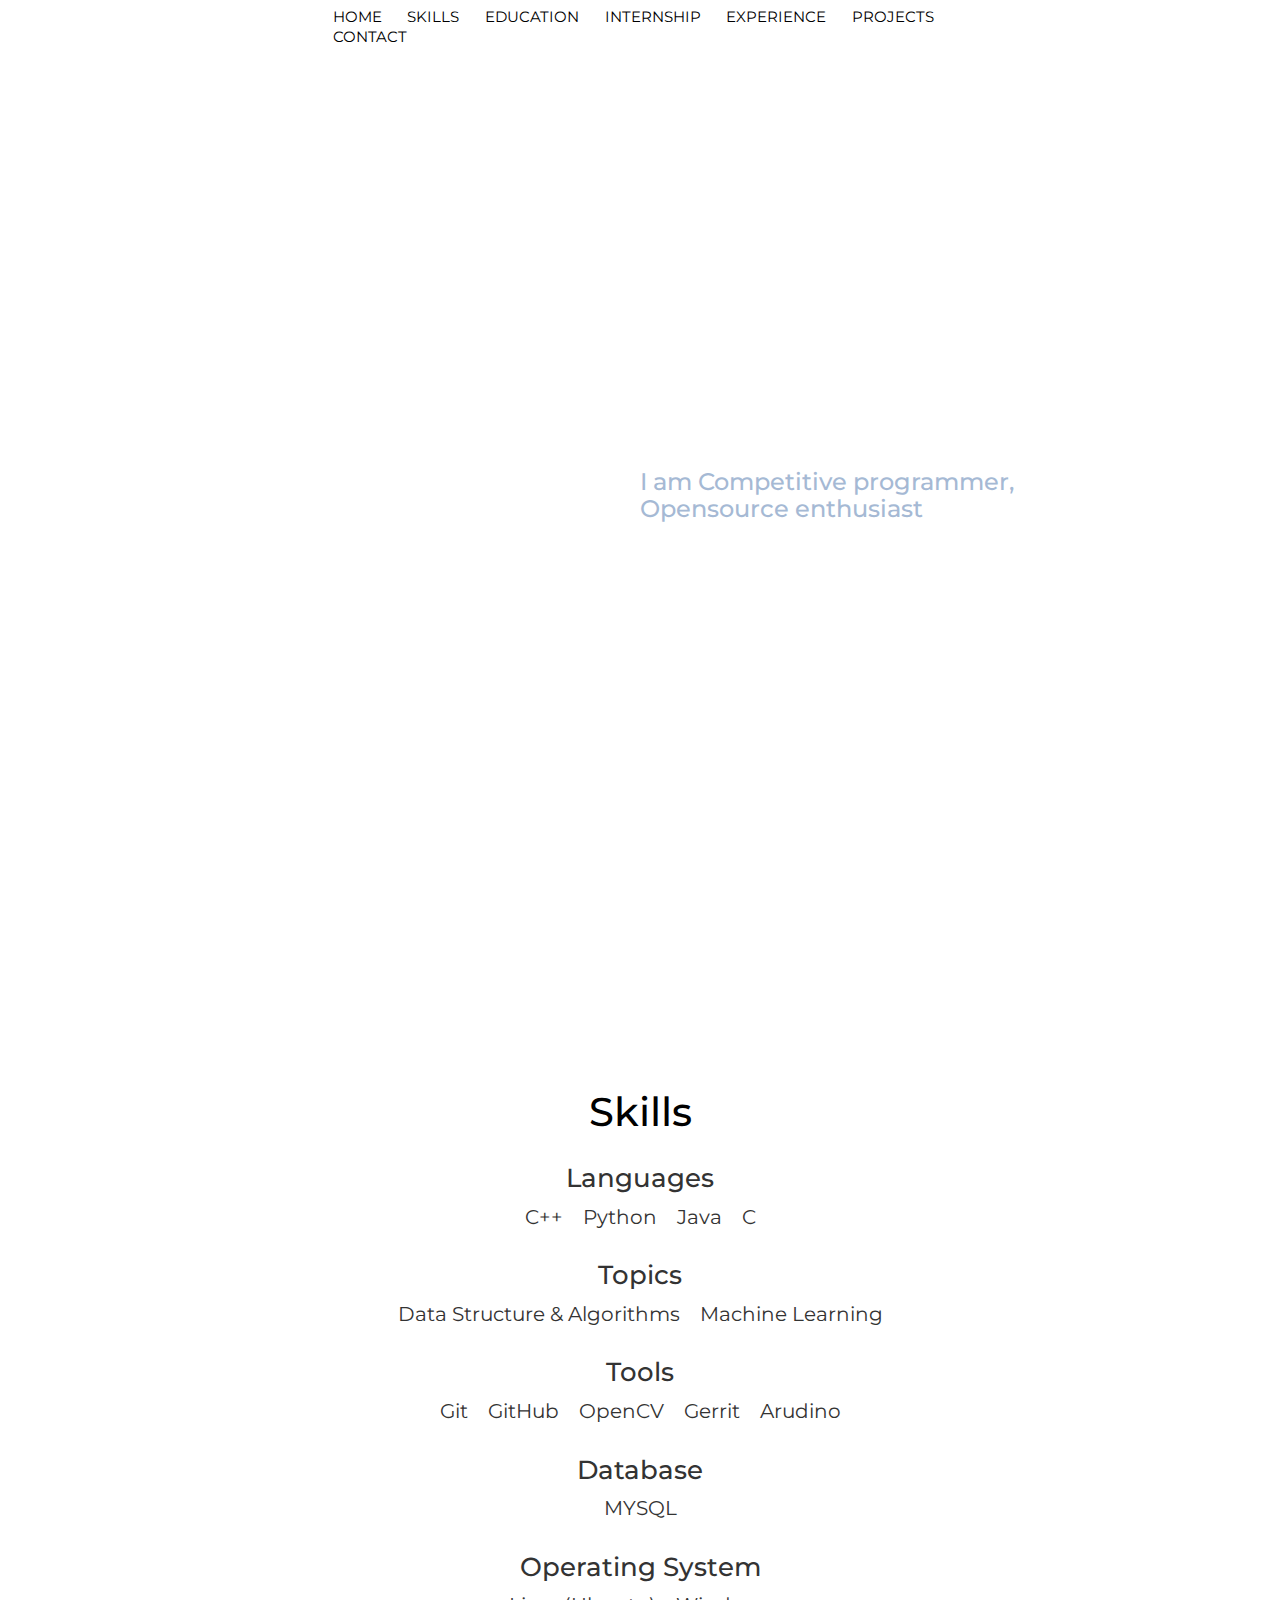
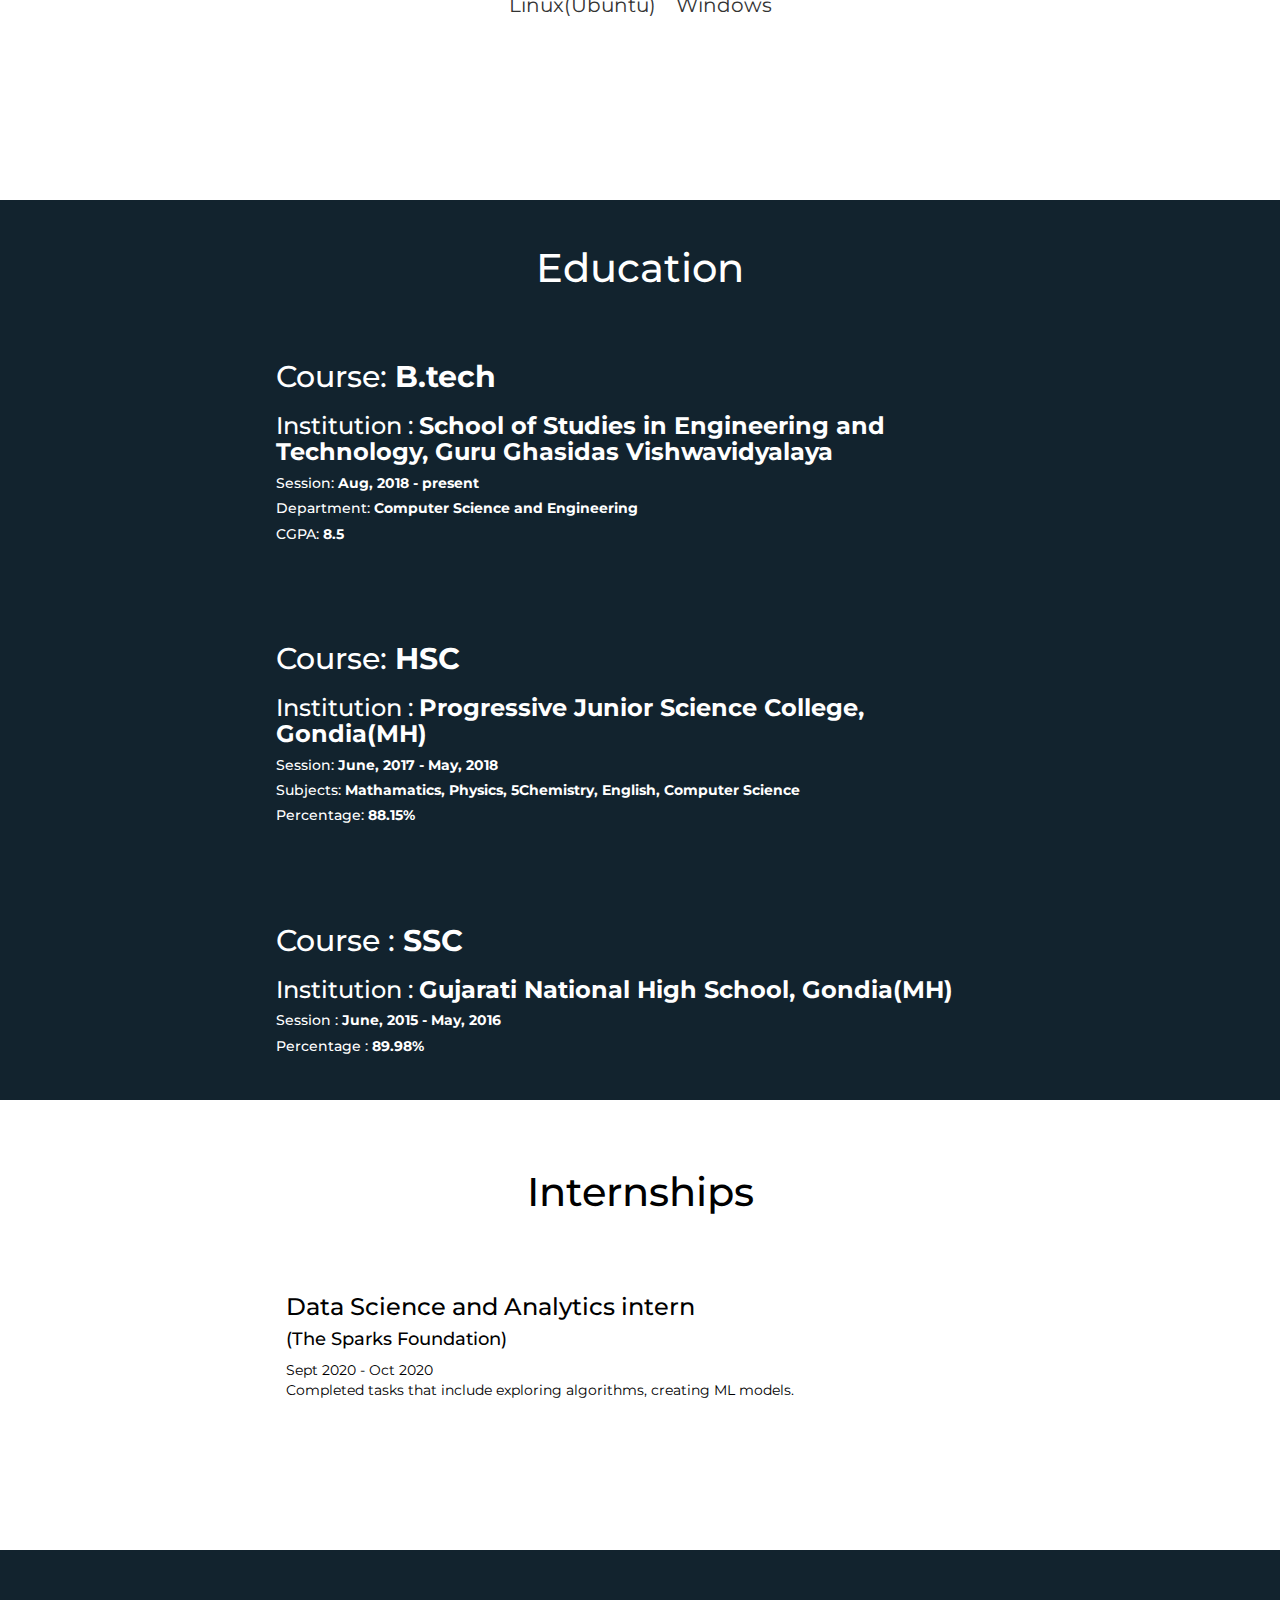
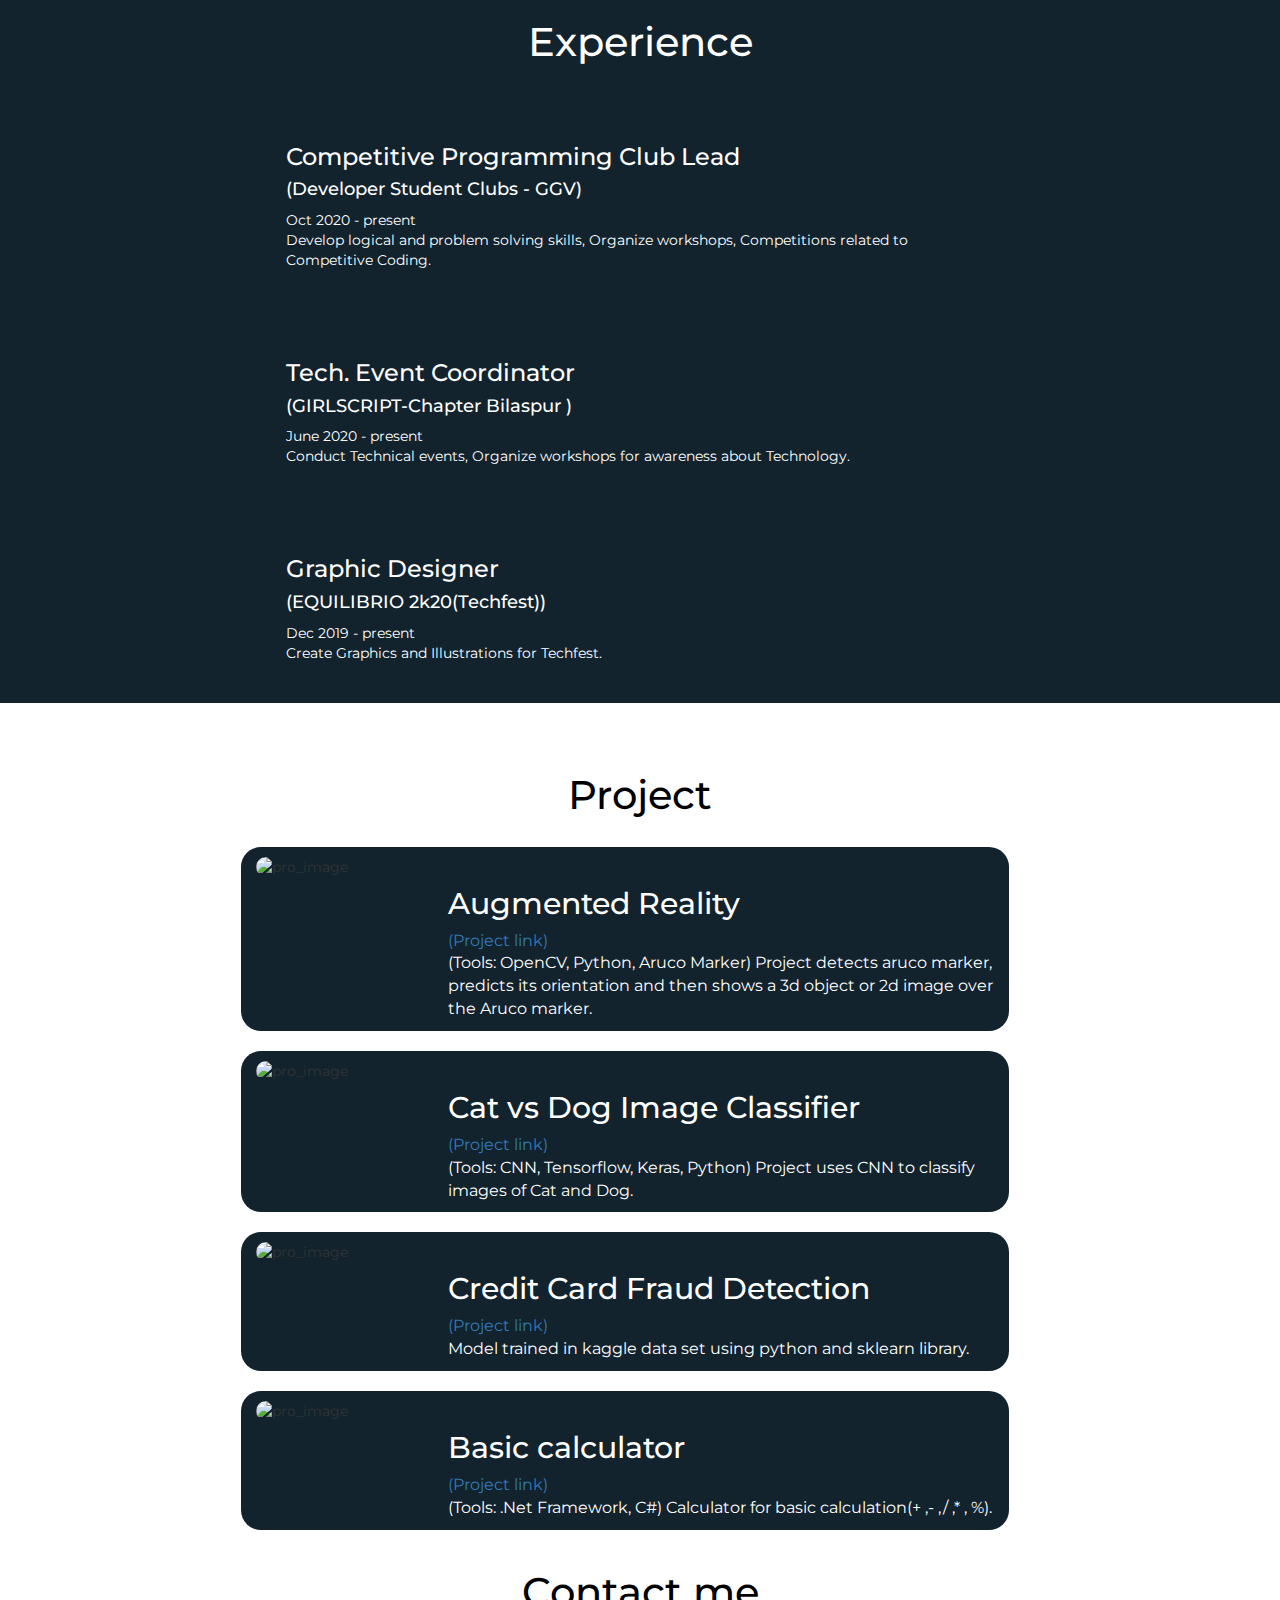
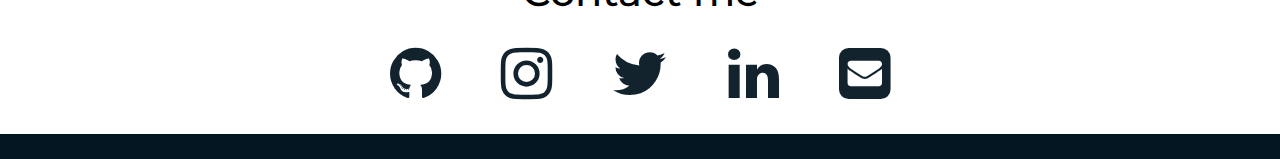
==== index.html @ f86a64e6 "modified ui" ====
<!DOCTYPE html>
<html lang="en" dir="ltr">
  <head>
    <meta charset="utf-8">
    <link href="https://maxcdn.bootstrapcdn.com/font-awesome/4.2.0/css/font-awesome.min.css" rel="stylesheet">
    <link rel="stylesheet" href="css/style.css">
    <!-- Latest compiled and minified CSS -->
    <link rel="stylesheet" href="https://maxcdn.bootstrapcdn.com/bootstrap/3.4.1/css/bootstrap.min.css">

    <!-- jQuery library -->
    <script src="https://ajax.googleapis.com/ajax/libs/jquery/3.5.1/jquery.min.js"></script>

    <!-- Latest compiled JavaScript -->
    <script src="https://maxcdn.bootstrapcdn.com/bootstrap/3.4.1/js/bootstrap.min.js"></script>

    <title>website</title>

  </head>
  <body>

      <nav class="navbar navbar-fixed-top">
        <span><i class="fa fa-python"></i></span>
        <ul class="navbar-nav navbar-center ">
          <li> <a href="#home">Home</a> </li>
          <li> <a href="#skill">Skills</a> </li>
          <li> <a href="#education">Education</a> </li>
          <li> <a href="#intern">Internship</a> </li>
          <li> <a href="#experience">Experience</a> </li>
          <li> <a href="#all_project">Projects</a> </li>
          <li> <a href="#contact">Contact</a> </li>
        </ul>
    </nav>

    <div class="home_div row blue_container" id="home">
      <div class="my_image col-sm-6 offset-sm-2 image-fluid">
        <img class="rounded" src="img/vikrambais.jpg" alt="">
      </div>
      <div class="about_me col-sm-6 offset-sm-2">
        <h1>Vikram Bais</h1>
        <h3>I am Competitive programmer, Opensource enthusiast</h3>
      </div>
    </div>

    <div class="my_skills row" id="skill">
      <h1 id="skills">Skills</h1>
      <div class="skills_sub_heading">
        <h2 class="head_sub_skills">Languages</h2>
        <ul class="sub_skills">
          <li>C++</li>
          <li><span><i class="fa fa-python"></i></span>Python</li>
          <li><span><i class="fa fa-java"></i></span>Java</li>
          <li><span><i class="fa fa-python"></i></span>C</li>
        </ul>

      </div>

      <div >
        <h2 class="head_sub_skills">Topics</h2>
        <ul class="sub_skills">
          <li>Data Structure & Algorithms</li>
          <li>Machine Learning</li>
        </ul>
      </div>

      <div >
        <h2 class="head_sub_skills">Tools</h2>
        <ul class="sub_skills">
          <li>Git</li>
          <li>GitHub</li>
          <li>OpenCV</li>
          <li>Gerrit</li>
          <li>Arudino</li>
        </ul>
      </div>

      <div >
        <h2 class="head_sub_skills">Database</h2>
        <ul class="sub_skills">
          <li>MYSQL</li>
        </ul>
      </div>

      <div >
        <h2 class="head_sub_skills">Operating System</h2>
        <ul class="sub_skills">
          <li>Linux(Ubuntu)</li>
          <li>Windows</li>
        </ul>
      </div>

    </div>

    <div class="education" id="education">
      <div class="sub_education">
        <h1>Education</h1>
        <div class="edu_details">
          <ul class="edu_list">
            <li><h2>Course: <b>B.tech</b> </h2></li>
            <li><h3>Institution : <b>School of Studies in Engineering and Technology, Guru Ghasidas Vishwavidyalaya</b></h5> </li>
            <li><h5>Session: <b>Aug, 2018 - present</b> </h5></li>
            <li><h5>Department: <b>Computer Science and Engineering</b></h5> </li>
            <li><h5>CGPA: <b>8.5</b> </h5></li>

          </ul>
        </div>

        <div class="edu_details">
          <ul class="edu_list">
            <li><h2>Course: <b>HSC</b></h2> </li>
            <li><h3>Institution : <b>Progressive Junior Science College, Gondia(MH)</b></h3> </li>
            <li><h5>Session: <b>June, 2017 - May, 2018</b></h5> </li>
            <li><h5>Subjects: <b>Mathamatics, Physics, 5Chemistry, English, Computer Science</b></h5> </li>
            <li><h5>Percentage: <b>88.15%</b></h5> </li>

          </ul>
        </div>

        <div class="edu_details">
          <ul class="edu_list">
            <li><h2>Course      : <b>SSC</b></h2> </li>
            <li>  <h3>Institution : <b>Gujarati National High School, Gondia(MH)</b> </h3> </li>
            <li>  <h5>Session     : <b>June, 2015 - May, 2016</b></h5>   </li>
            <li>  <h5>Percentage  : <b>89.98%</b> </h5>  </li>

          </ul>
        </div>
      </div>
    </div>

    <div class="intern" id="intern">
      <div class="sub_intern">
        <h1>Internships</h1>

        <div class="intern_name">
          <ul class="intern_list">
            <li> <h3>Data Science and Analytics intern</h3> <h4>(The Sparks Foundation)</h4></li>
            <li>Sept 2020 - Oct 2020</li>
            <li> <p>Completed tasks that include exploring algorithms, creating ML models.</p> </li>
          </ul>
        </div>

      </div>
    </div>

    <div class="experience" id="experience">
      <div class="sub_exp">
        <h1>Experience</h1>

        <div class="exp_name">
          <ul class="exp_list">
            <li> <h3>Competitive Programming Club Lead </h3><h4>(Developer Student Clubs - GGV)</h4> </li>
            <li>Oct 2020 - present</li>
            <li>Develop logical and problem solving skills, Organize workshops, Competitions related to Competitive Coding.</li>
          </ul>
        </div>

        <div class="exp_name">
          <ul class="exp_list">
            <li> <h3>Tech. Event Coordinator</h3><h4>(GIRLSCRIPT-Chapter Bilaspur )</h4> </li>
            <li>June 2020 - present</li>
            <li>Conduct Technical events, Organize workshops for awareness about Technology.</li>
          </ul>
        </div>

        <div class="exp_name">
          <ul class="exp_list">
            <li> <h3>Graphic Designer </h3><h4>(EQUILIBRIO 2k20(Techfest))</h4> </li>
            <li>Dec 2019 - present</li>
            <li>Create Graphics and Illustrations for Techfest.</li>
          </ul>
        </div>

      </div>
    </div>

      <div class="all_projects" id="all_project">
        <div class="all_projects_sub">
        <h1>Project</h1>

        <div class="project row">
          <div class="pro_image col-sm-3">
            <img class="img-fluid" src="img/ar.jpg" alt="pro_image">
          </div>
          <div class="pro_content col-sm-9">
            <h2>Augmented Reality </h2>
            <a href="https://github.com/ViKrAm-Bais/OpenCV_and_ArucoMarker.git">(Project link)</a>
            <p class="secsubtag"> (Tools: OpenCV, Python, Aruco Marker)  Project detects aruco marker, predicts its orientation and then shows a 3d object or 2d image over the Aruco marker.
 </p>

            </div>
        </div>

        <div class="project row">
          <div class="pro_image col-sm-3">
            <img class="img-fluid" src="img/cvd.png" alt="pro_image">
          </div>
          <div class="pro_content col-sm-9">
            <h2>Cat vs Dog Image Classifier</h2>
            <a href="https://github.com/ViKrAm-Bais/cat_vs_dog_image_classifier">(Project link)</a>

            <p class="secsubtag">(Tools: CNN, Tensorflow, Keras, Python)
Project uses CNN to classify images of Cat and Dog.
</p>
          </div>
        </div>

        <div class="project row">
          <div class="pro_image col-sm-3">
            <img class="img-fluid" src="img/credit.png" alt="pro_image">
          </div>
          <div class="pro_content col-sm-9">
            <h2>Credit Card Fraud Detection </h2>
            <a href="https://github.com/ViKrAm-Bais/credit_card_fraud_detection.git">(Project link)</a>

            <p class="secsubtag">Model trained in kaggle data set using python and sklearn library.
</p>
          </div>
        </div>

        <div class="project row">
          <div class="pro_image col-sm-3">
            <img class="img-fluid" src="img/calc.png" alt="pro_image">
          </div>
          <div class="pro_content col-sm-9">
            <h2>Basic calculator</h2>
            <a href="https://github.com/ViKrAm-Bais/Basic_Calcualtor.git">(Project link)</a>

            <p class="secsubtag">(Tools: .Net Framework, C#) Calculator for basic calculation(+ ,- ,/ ,* , %). </p>
          </div>
        </div>


      </div>

      </div>

      <footer>
        <div class="contact">
          <h1 id=contact>Contact me</h1>
          <ul class="contact_icons">
            <li> <span > <a href="https://github.com/ViKrAm-Bais"><i class="fa fa-github"> </i></a> </span> </li>
            <li> <span > <a href="https://www.instagram.com/vikram_bais/"><i class="fa fa-instagram"></i></a> </span> </li>
            <li> <span > <a href="https://twitter.com/VikramBais3"><i class="fa fa-twitter"></i></a> </span> </li>
            <li> <span > <a href="https://www.linkedin.com/in/vikram-bais/"><i class="fa fa-linkedin"> </i></a> </span> </li>
            <li> <span > <a href="https://mail.google.com/a/?view=cm&fs=1&to=vikrambais02@gmail.com"><i class="fa fa-envelope-square"></i></a> </span> </li>
          </ul>
        </div>
      </footer>
    </div>
    <div class="the_end">
  </body>
</html>
---- css/style.css ----
/*

.navbar-nav.navbar-center {
  padding-left: 20px;
  padding-right: 20px;
  position: absolute;
  display: flex;
  align-items: center;
  justify-content: center;
  height: 6vh;
  background: white;
  background-size: auto;
  border-radius: 40px;
}

nav{
  width: 100%;
  display: flex;
  justify-content: space-between;
  align-items: center;
  position: absolute;
  text-transform: uppercase;
}

.navbar{
  display: flex;
  align-items: center;
  justify-content: center;
  margin-top: 10px;
}

nav ul li{
  list-style: none;
  float: left;
  padding-left: 20px;
  padding-right: 20px;
  background: green;
}


nav ul li :hover{
  background: blue;
} */


@import url('https://fonts.googleapis.com/css2?family=Montserrat:wght@500&display=swap');

*{
  font-family: 'Montserrat', sans-serif;
  margin: 0;
  padding: 0;
  box-sizing: border-box;
}

.navbar-nav.navbar-center {
    position: absolute;
    left: 50%;
    transform: translatex(-50%);
}

nav{
  width: 100%;
  display: flex;
  justify-content: space-between;
  align-items: center;
  position: absolute;
  text-transform: uppercase;
  height: 6vh;
  background: white;
}

.navbar{
  display: flex;
  align-items: center;
  justify-content: center;
}

nav ul li{
  list-style: none;
  float: left;
  padding-left: 1vw;
  padding-right: 1vw;
}


.home_div{
  height: 100vh;
  //background: rgb(6, 24, 47);
  display: flex;
  align-items: center;
  justify-content: center;
  //background: rgb(0, 72, 107);
  background-image: url("/img/bg5.jpg");
  background-repeat: no-repeat;
  background-size: auto;
}
.my_image{
  display: flex;
  align-items: center;
  justify-content: center;
}
.my_image img{
  height: auto;
  width: 300px;
  border-radius: 300px;
  background: green;
}
.about_me{
  margin-top: 2%;
}
.about_me  h1 {  color: white; }
.about_me  h3 {  color: rgb(165, 185, 212); }

#skills
{
  text-align: center;
  color: black;
  font-size: 40px;
}

.my_skills{
  height: 100vh;
  background: white;
  justify-content: center;
  position: relative;
  display: flex;
  flex-direction: column;
}
.head_sub_skills{
  font-size: 26px;
}
.sub_skills{
  font-size: 20px;
}
.languages ul li span i{
  font-size: 16px;
}

.education{
  height: 100vh;
  padding-top: 20px;
  align-items: center;
  display: flex;
  justify-content: center;
  width: 100%;
  background: #12232e;
}
.sub_education{
  align-items: center;
  justify-content: center;
  max-width: 60%;
  margin-left: 20%;
  margin-right: 20%;
}
.sub_education h1{
  text-align: center;
  color: white;
  font-size: 40px;
}
.edu_details{
    padding-top: 20px;
}
.edu_list{
  list-style: none;
  //background: rgb(227, 236, 241);
  color: black;
  padding: 20px;
  //border-radius: 10px;
}
.edu_list li{
  font-size: 20px;
  color: white;
}


.intern{
  height: 50vh;
  background: white;
}

.sub_intern{
  padding-top: 50px;
  margin-left: 20%;
  margin-right: 20%;
  max-width: 60%;
  align-items: center;
  justify-content: center;
}
.intern_name{
  padding: 10px;
}
.intern_list{
  //background: #12232e;
  list-style: none;
  padding: 20px;
  //border-radius: 20px;
}
.intern_list li{
  color: black;
}
.sub_intern h1{
  text-align: center;
  color: black;
  font-size: 40px;
  padding-bottom: 20px;
}

.experience{
  height:auto;
  background: #12232e;
}
.sub_exp{
  padding-top: 50px;
  margin-left: 20%;
  margin-right: 20%;
  max-width: 60%;
  align-items: center;
  justify-content: center;
}
.exp_name{
  padding: 10px;
}
.exp_list{
  //background: white;
  list-style: none;
  padding: 20px;
  //border-radius: 20px;
}
.exp_list li{
  color: white;
}
.sub_exp h1{
  text-align: center;
  color: white;
  font-size: 40px;
  padding-bottom: 20px;
}
.all_projects{
  height: auto;
  width: 100%;
  display: flex;
  align-items: center;
  justify-content: center;
  background: white;                        //main background
}

.all_projects_sub{
  padding-top: 50px;
  margin-left: 20%;
  margin-right: 20%;
  max-width: 60%;
  align-items: center;
  justify-content: center;
}

.all_projects_sub h1{
  text-align: center;
  color: black;
  font-size: 40px;
  padding-bottom: 20px;
}

.project{
  width: 100%;
  height: auto;
  background: #12232e;                       // project inside background
  margin-top: 20px;
  margin-bottom: 20px;
  border-radius: 20px;
}

.pro_image{
  display: flex;
  align-items: center;
  justify-content: center;
  padding: 10px;
}

.pro_image img{
  height: auto;
  width: 100%;
  border-radius: 20px;
}

.pro_content{
  align-items: center;
  justify-content: center;
  width: 100%;
  padding-right: 10px;
  font-size: 16px;
  color: white;
}
#contact{
  text-align: center;
  color: black;
  font-size: 40px;
}
.contact{
}
.blue_container{
  width: 100%;
  padding: 100px;
  margin-top:
}

nav ul li a{
  text-decoration: none;
  color: black;
  font-size: 15px;
}

.sub_skills {
  list-style: none;
  display: flex;
  align-items: center;
  justify-content: center;
}
.sub_skills li{
  padding-left: 10px;
  padding-right: 10px;
}
.sub_skills li img{
  width: 24px;
  height: auto;
  align-items: center;
  justify-content: center;
  margin-right: 4px;
}
.head_sub_skills{
  text-align: center;
}

.pro_content{
  margin-top: 20px;
  float: left;
}

.contact ul{
  list-style: none;
  align-items: center;
  display: flex;
  justify-content: center;
}

.contact ul li{
  align-items: center;
  display: flex;
  justify-content: space-around;
  padding-left: 30px;
  padding-right: 30px;
}
.contact ul li span i{
  font-size: 60px;
}
.contact ul li span a{
  color: #12232e;
}
.contact ul li :hover{
  color: rgb(143, 197, 200);
}
.contact_icons{
  padding-top: 20px;
  padding-bottom: 20px;
}
.the_end{
  width: 100%;
  height: 25px;
  background: rgb(3, 22, 34);
}
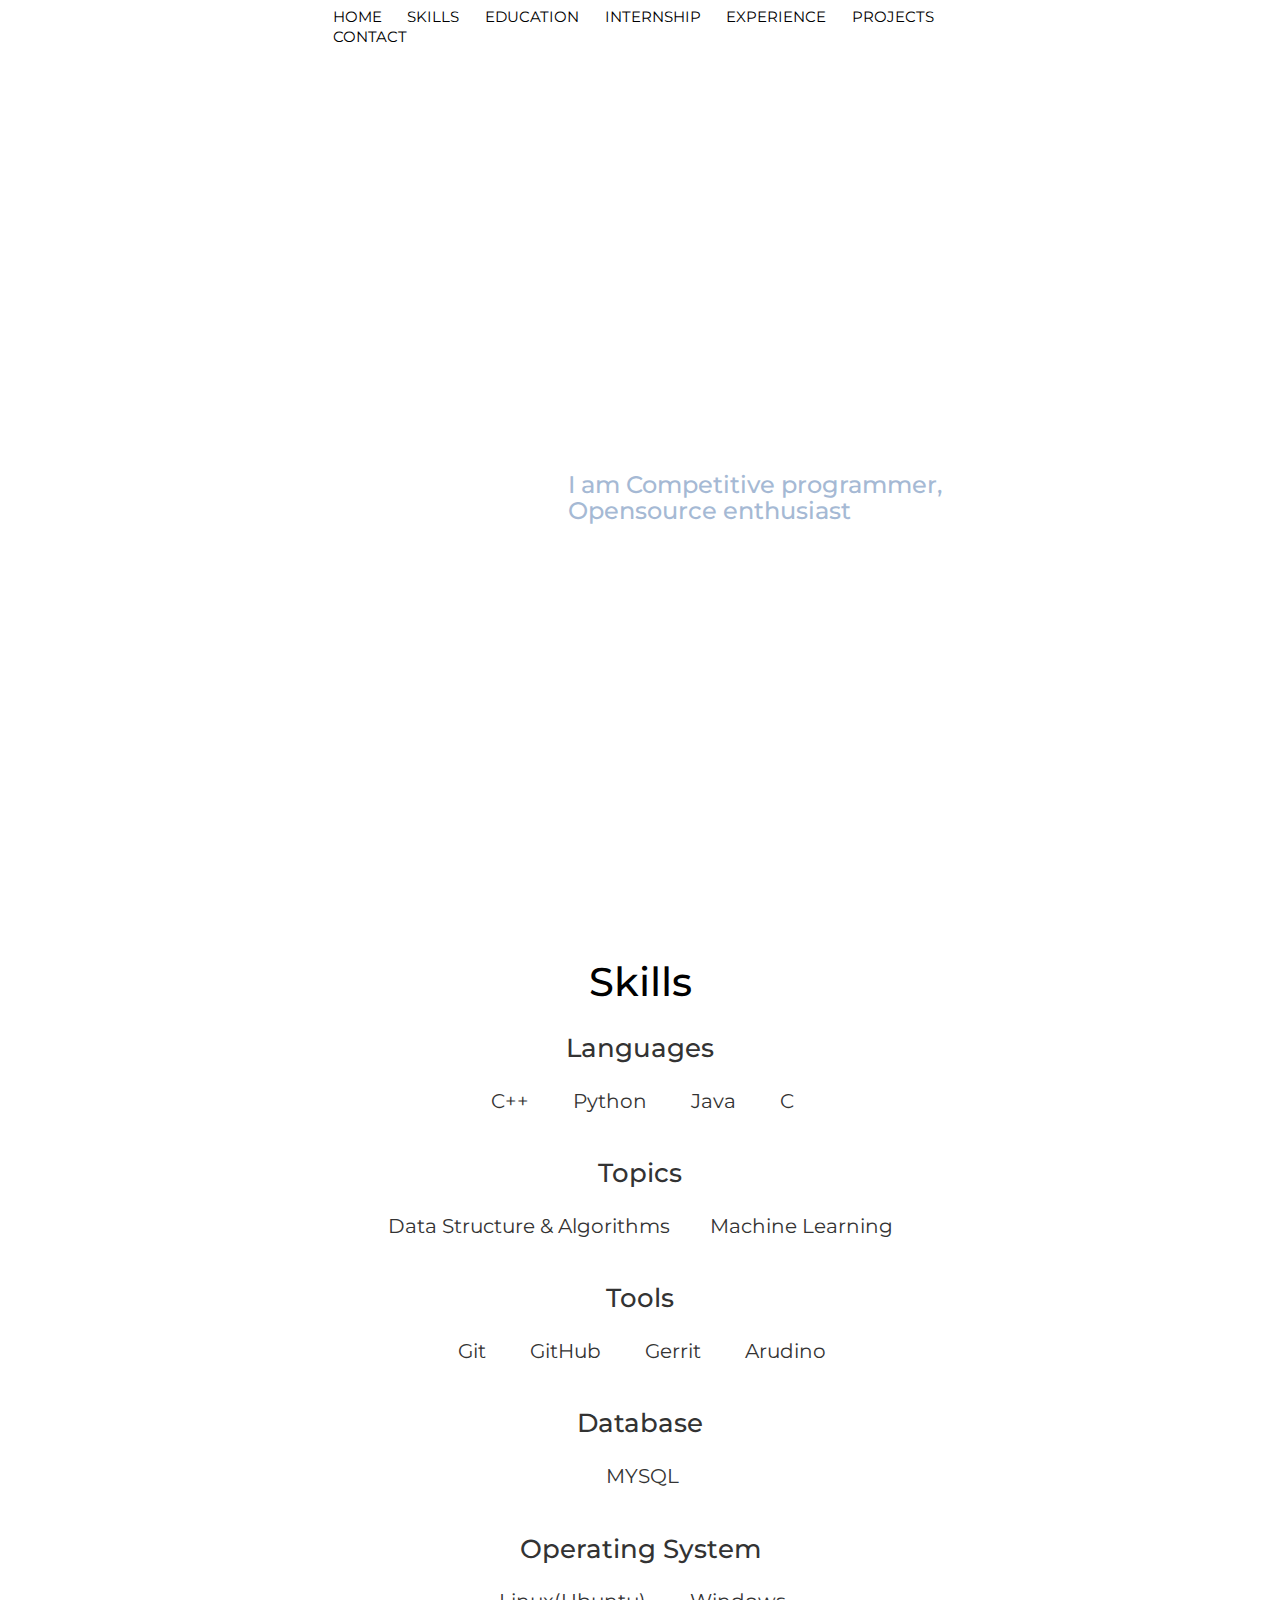
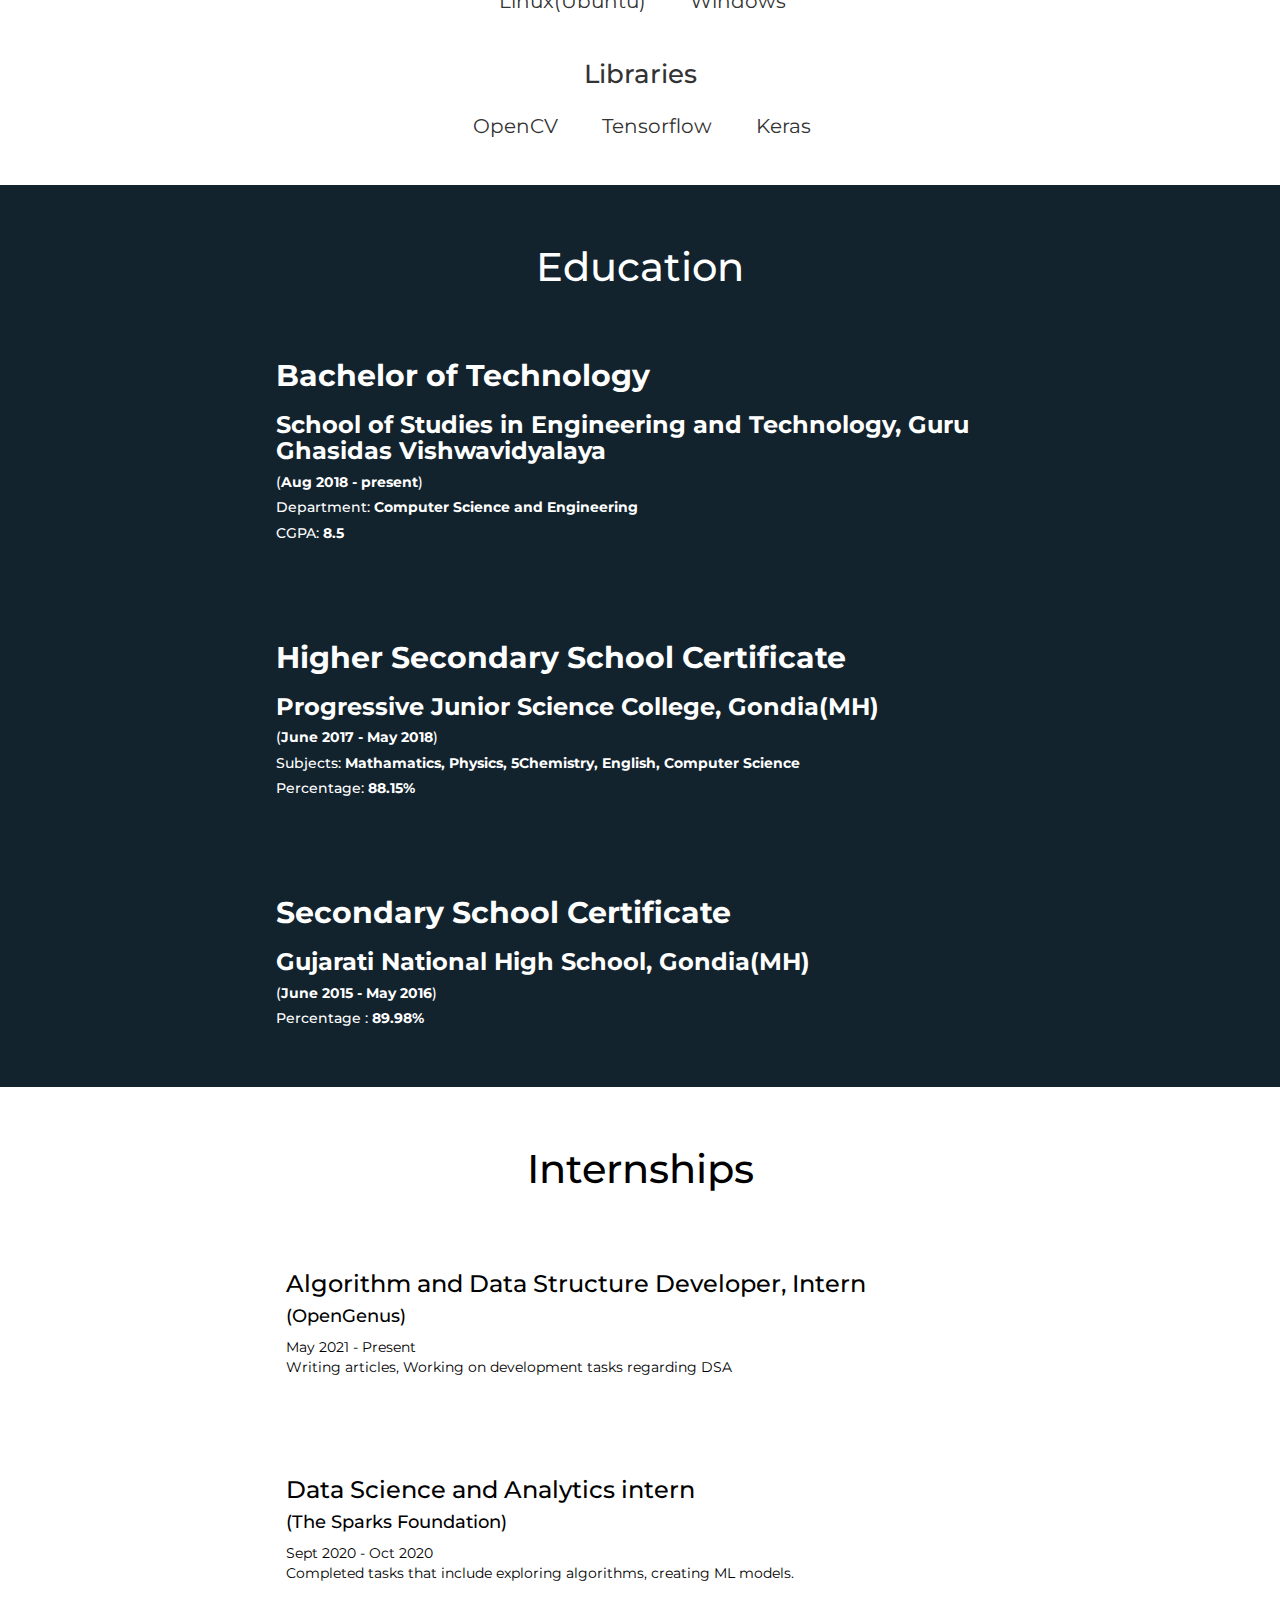
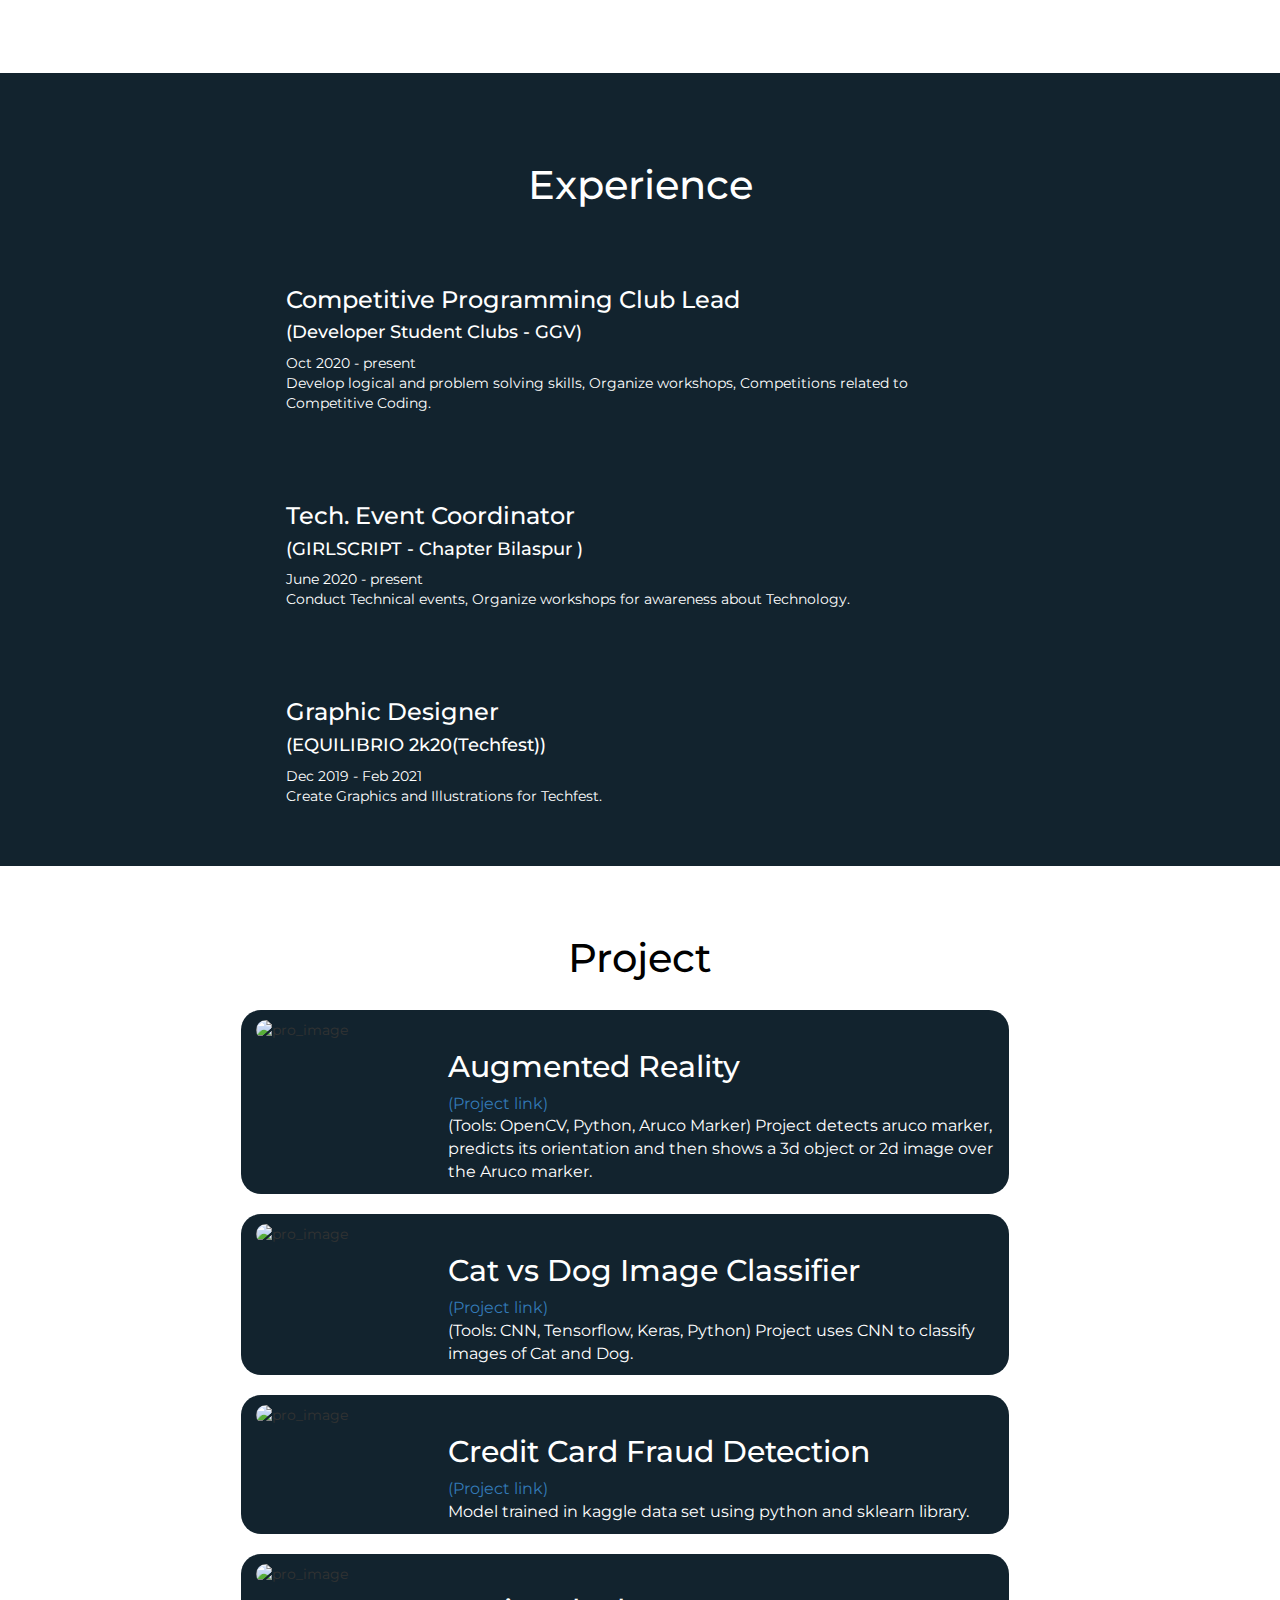
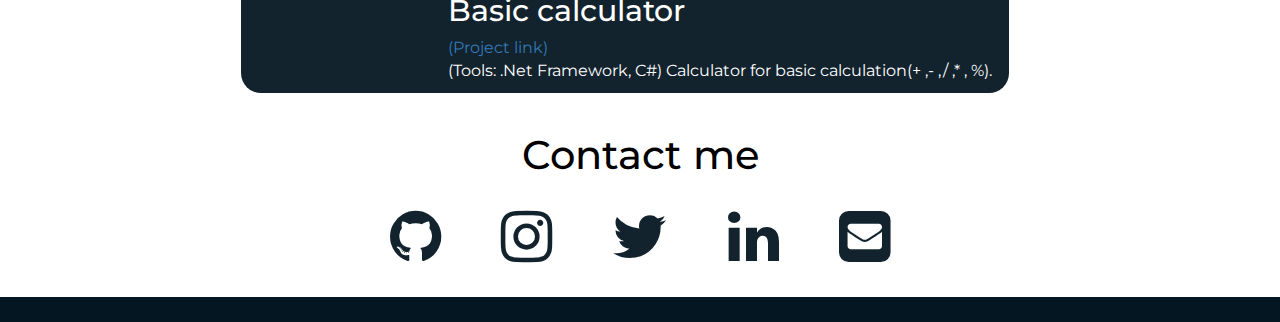
==== commit fccd2006: "ui" ====
--- a/index.html
+++ b/index.html
@@ -13,7 +13,7 @@
     <!-- Latest compiled JavaScript -->
     <script src="https://maxcdn.bootstrapcdn.com/bootstrap/3.4.1/js/bootstrap.min.js"></script>
 
-    <title>website</title>
+    <title>vikram_bais</title>
 
   </head>
   <body>
@@ -32,12 +32,14 @@
     </nav>
 
     <div class="home_div row blue_container" id="home">
-      <div class="my_image col-sm-6 offset-sm-2 image-fluid">
-        <img class="rounded" src="img/vikrambais.jpg" alt="">
-      </div>
-      <div class="about_me col-sm-6 offset-sm-2">
-        <h1>Vikram Bais</h1>
-        <h3>I am Competitive programmer, Opensource enthusiast</h3>
+      <div class="sub_home_div">
+        <div class="my_image col-sm-5 offset-sm-2 image-fluid">
+          <img class="rounded" src="img/vikrambais.jpg" alt="">
+        </div>
+        <div class="about_me col-sm-7 offset-sm-2">
+          <h1>Vikram Bais</h1>
+          <h3>I am Competitive programmer, Opensource enthusiast</h3>
+        </div>
       </div>
     </div>
 
@@ -46,10 +48,12 @@
       <div class="skills_sub_heading">
         <h2 class="head_sub_skills">Languages</h2>
         <ul class="sub_skills">
-          <li>C++</li>
-          <li><span><i class="fa fa-python"></i></span>Python</li>
-          <li><span><i class="fa fa-java"></i></span>Java</li>
-          <li><span><i class="fa fa-python"></i></span>C</li>
+          <li><img src="img/icons/cpp.png" alt="">C++</li>
+          <li><img src="img/icons/python.png" alt="">Python</li>
+          <li><img src="img/icons/java.png" alt="">Java</li>
+          <li><img src="img/icons/c.png" alt="">C</li>
+
+          <!--  <span><i class="fa fa-python"></i></span> -->
         </ul>
 
       </div>
@@ -65,26 +69,34 @@
       <div >
         <h2 class="head_sub_skills">Tools</h2>
         <ul class="sub_skills">
-          <li>Git</li>
-          <li>GitHub</li>
-          <li>OpenCV</li>
-          <li>Gerrit</li>
-          <li>Arudino</li>
+          <li><img src="img/icons/git.png" alt="">Git</li>
+          <li><img src="img/icons/github.png" alt="">GitHub</li>
+          <li><img src="img/icons/gerrit.png" alt="">Gerrit</li>
+          <li><img src="img/icons/arduino.png" alt="">Arudino</li>
         </ul>
       </div>
 
       <div >
         <h2 class="head_sub_skills">Database</h2>
         <ul class="sub_skills">
-          <li>MYSQL</li>
+          <li><img src="img/icons/mysql.png" alt="">MYSQL</li>
         </ul>
       </div>
 
       <div >
         <h2 class="head_sub_skills">Operating System</h2>
         <ul class="sub_skills">
-          <li>Linux(Ubuntu)</li>
-          <li>Windows</li>
+          <li><img src="img/icons/ubuntu1.png" alt="">Linux(Ubuntu)</li>
+          <li><img src="img/icons/win.png" alt="">Windows</li>
+        </ul>
+      </div>
+
+      <div >
+        <h2 class="head_sub_skills">Libraries</h2>
+        <ul class="sub_skills">
+          <li><img src="img/icons/opencv1.png" alt="">OpenCV</li>
+          <li><img src="img/icons/tensor.png" alt="">Tensorflow</li>
+          <li><img src="img/icons/keras.png" alt="">Keras</li>
         </ul>
       </div>
 
@@ -95,9 +107,9 @@
         <h1>Education</h1>
         <div class="edu_details">
           <ul class="edu_list">
-            <li><h2>Course: <b>B.tech</b> </h2></li>
-            <li><h3>Institution : <b>School of Studies in Engineering and Technology, Guru Ghasidas Vishwavidyalaya</b></h5> </li>
-            <li><h5>Session: <b>Aug, 2018 - present</b> </h5></li>
+            <li><h2><b>Bachelor of Technology</b> </h2></li>
+            <li><h3><b>School of Studies in Engineering and Technology, Guru Ghasidas Vishwavidyalaya</b></h5> </li>
+            <li><h5>(<b>Aug 2018 - present</b>)</h5></li>
             <li><h5>Department: <b>Computer Science and Engineering</b></h5> </li>
             <li><h5>CGPA: <b>8.5</b> </h5></li>
 
@@ -106,22 +118,20 @@
 
         <div class="edu_details">
           <ul class="edu_list">
-            <li><h2>Course: <b>HSC</b></h2> </li>
-            <li><h3>Institution : <b>Progressive Junior Science College, Gondia(MH)</b></h3> </li>
-            <li><h5>Session: <b>June, 2017 - May, 2018</b></h5> </li>
+            <li><h2><b>Higher Secondary School Certificate</b></h2></li>
+            <li><h3><b>Progressive Junior Science College, Gondia(MH)</b></h3> </li>
+            <li><h5>(<b>June 2017 - May 2018</b>)</h5> </li>
             <li><h5>Subjects: <b>Mathamatics, Physics, 5Chemistry, English, Computer Science</b></h5> </li>
             <li><h5>Percentage: <b>88.15%</b></h5> </li>
-
           </ul>
         </div>
 
         <div class="edu_details">
           <ul class="edu_list">
-            <li><h2>Course      : <b>SSC</b></h2> </li>
-            <li>  <h3>Institution : <b>Gujarati National High School, Gondia(MH)</b> </h3> </li>
-            <li>  <h5>Session     : <b>June, 2015 - May, 2016</b></h5>   </li>
+            <li><h2><b>Secondary School Certificate</b></h2></li>
+            <li>  <h3><b>Gujarati National High School, Gondia(MH)</b> </h3> </li>
+            <li>  <h5>(<b>June 2015 - May 2016</b>)</h5></li>
             <li>  <h5>Percentage  : <b>89.98%</b> </h5>  </li>
-
           </ul>
         </div>
       </div>
@@ -130,6 +140,14 @@
     <div class="intern" id="intern">
       <div class="sub_intern">
         <h1>Internships</h1>
+
+        <div class="intern_name">
+          <ul class="intern_list">
+            <li> <h3>Algorithm and Data Structure Developer, Intern</h3> <h4>(OpenGenus)</h4></li>
+            <li>May 2021 - Present</li>
+            <li> <p>Writing articles, Working on development tasks regarding DSA</p> </li>
+          </ul>
+        </div>
 
         <div class="intern_name">
           <ul class="intern_list">
@@ -156,7 +174,7 @@
 
         <div class="exp_name">
           <ul class="exp_list">
-            <li> <h3>Tech. Event Coordinator</h3><h4>(GIRLSCRIPT-Chapter Bilaspur )</h4> </li>
+            <li> <h3>Tech. Event Coordinator</h3><h4>(GIRLSCRIPT - Chapter Bilaspur )</h4> </li>
             <li>June 2020 - present</li>
             <li>Conduct Technical events, Organize workshops for awareness about Technology.</li>
           </ul>
@@ -165,7 +183,7 @@
         <div class="exp_name">
           <ul class="exp_list">
             <li> <h3>Graphic Designer </h3><h4>(EQUILIBRIO 2k20(Techfest))</h4> </li>
-            <li>Dec 2019 - present</li>
+            <li>Dec 2019 - Feb 2021</li>
             <li>Create Graphics and Illustrations for Techfest.</li>
           </ul>
         </div>
--- a/css/style.css
+++ b/css/style.css
@@ -84,18 +84,23 @@
   padding-right: 1vw;
 }
 
-
 .home_div{
   height: 100vh;
-  //background: rgb(6, 24, 47);
-  display: flex;
-  align-items: center;
-  justify-content: center;
-  //background: rgb(0, 72, 107);
+  display: flex;
+  align-items: center;
+  justify-content: center;
   background-image: url("/img/bg5.jpg");
   background-repeat: no-repeat;
   background-size: auto;
 }
+.sub_home_div{
+  display: flex;
+  align-items: center;
+  justify-content: center;
+  max-width: 80%;
+  margin-left: 10%;
+  margin-right: 10%;
+}
 .my_image{
   display: flex;
   align-items: center;
@@ -103,12 +108,15 @@
 }
 .my_image img{
   height: auto;
-  width: 300px;
+  width: 350px;
   border-radius: 300px;
-  background: green;
 }
 .about_me{
-  margin-top: 2%;
+  padding-left: 2px;
+  padding-right: 2px;
+}
+.about_me h1{
+  font-size: 60px;
 }
 .about_me  h1 {  color: white; }
 .about_me  h3 {  color: rgb(165, 185, 212); }
@@ -121,31 +129,65 @@
 }
 
 .my_skills{
-  height: 100vh;
+  height: auto;
   background: white;
   justify-content: center;
   position: relative;
   display: flex;
   flex-direction: column;
+  padding-bottom: 20px;
+  padding-top: 40px;
 }
 .head_sub_skills{
   font-size: 26px;
 }
 .sub_skills{
   font-size: 20px;
+  padding-left: 4px;
+  padding-right: 4px;
 }
 .languages ul li span i{
   font-size: 16px;
 }
+.sub_skills {
+  list-style: none;
+  display: flex;
+  align-items: center;
+  justify-content: center;
+  padding-top: 10px;
+  padding-bottom: 10px;
+}
+.sub_skills li{
+  padding-left: 20px;
+  padding-right: 20px;
+  padding-top: 4px;
+  padding-bottom: 4px;
+}
+.sub_skills :hover{
+  background: rgb(209, 222, 228);
+  border-radius: 20px;
+}
+.sub_skills li img{
+  width: 30px;
+  height: auto;
+  align-items: center;
+  justify-content: center;
+  margin-right: 4px;
+}
+.head_sub_skills{
+  text-align: center;
+}
+
 
 .education{
-  height: 100vh;
-  padding-top: 20px;
+  height: auto;
   align-items: center;
   display: flex;
   justify-content: center;
   width: 100%;
   background: #12232e;
+  padding-bottom: 20px;
+  padding-top: 40px;
 }
 .sub_education{
   align-items: center;
@@ -174,14 +216,16 @@
   color: white;
 }
 
-
 .intern{
-  height: 50vh;
+  height: auto;
   background: white;
+  padding-bottom: 20px;
+  padding-top: 20px;
 }
 
 .sub_intern{
-  padding-top: 50px;
+  padding-top: 20px;
+  padding-bottom: 20px;
   margin-left: 20%;
   margin-right: 20%;
   max-width: 60%;
@@ -210,6 +254,8 @@
 .experience{
   height:auto;
   background: #12232e;
+  padding-bottom: 20px;
+  padding-top: 20px;
 }
 .sub_exp{
   padding-top: 50px;
@@ -281,7 +327,7 @@
 .pro_image img{
   height: auto;
   width: 100%;
-  border-radius: 20px;
+  border-radius: 16px;
 }
 
 .pro_content{
@@ -311,26 +357,7 @@
   font-size: 15px;
 }
 
-.sub_skills {
-  list-style: none;
-  display: flex;
-  align-items: center;
-  justify-content: center;
-}
-.sub_skills li{
-  padding-left: 10px;
-  padding-right: 10px;
-}
-.sub_skills li img{
-  width: 24px;
-  height: auto;
-  align-items: center;
-  justify-content: center;
-  margin-right: 4px;
-}
-.head_sub_skills{
-  text-align: center;
-}
+
 
 .pro_content{
   margin-top: 20px;
@@ -358,7 +385,7 @@
   color: #12232e;
 }
 .contact ul li :hover{
-  color: rgb(143, 197, 200);
+  color: #c84b5f;
 }
 .contact_icons{
   padding-top: 20px;
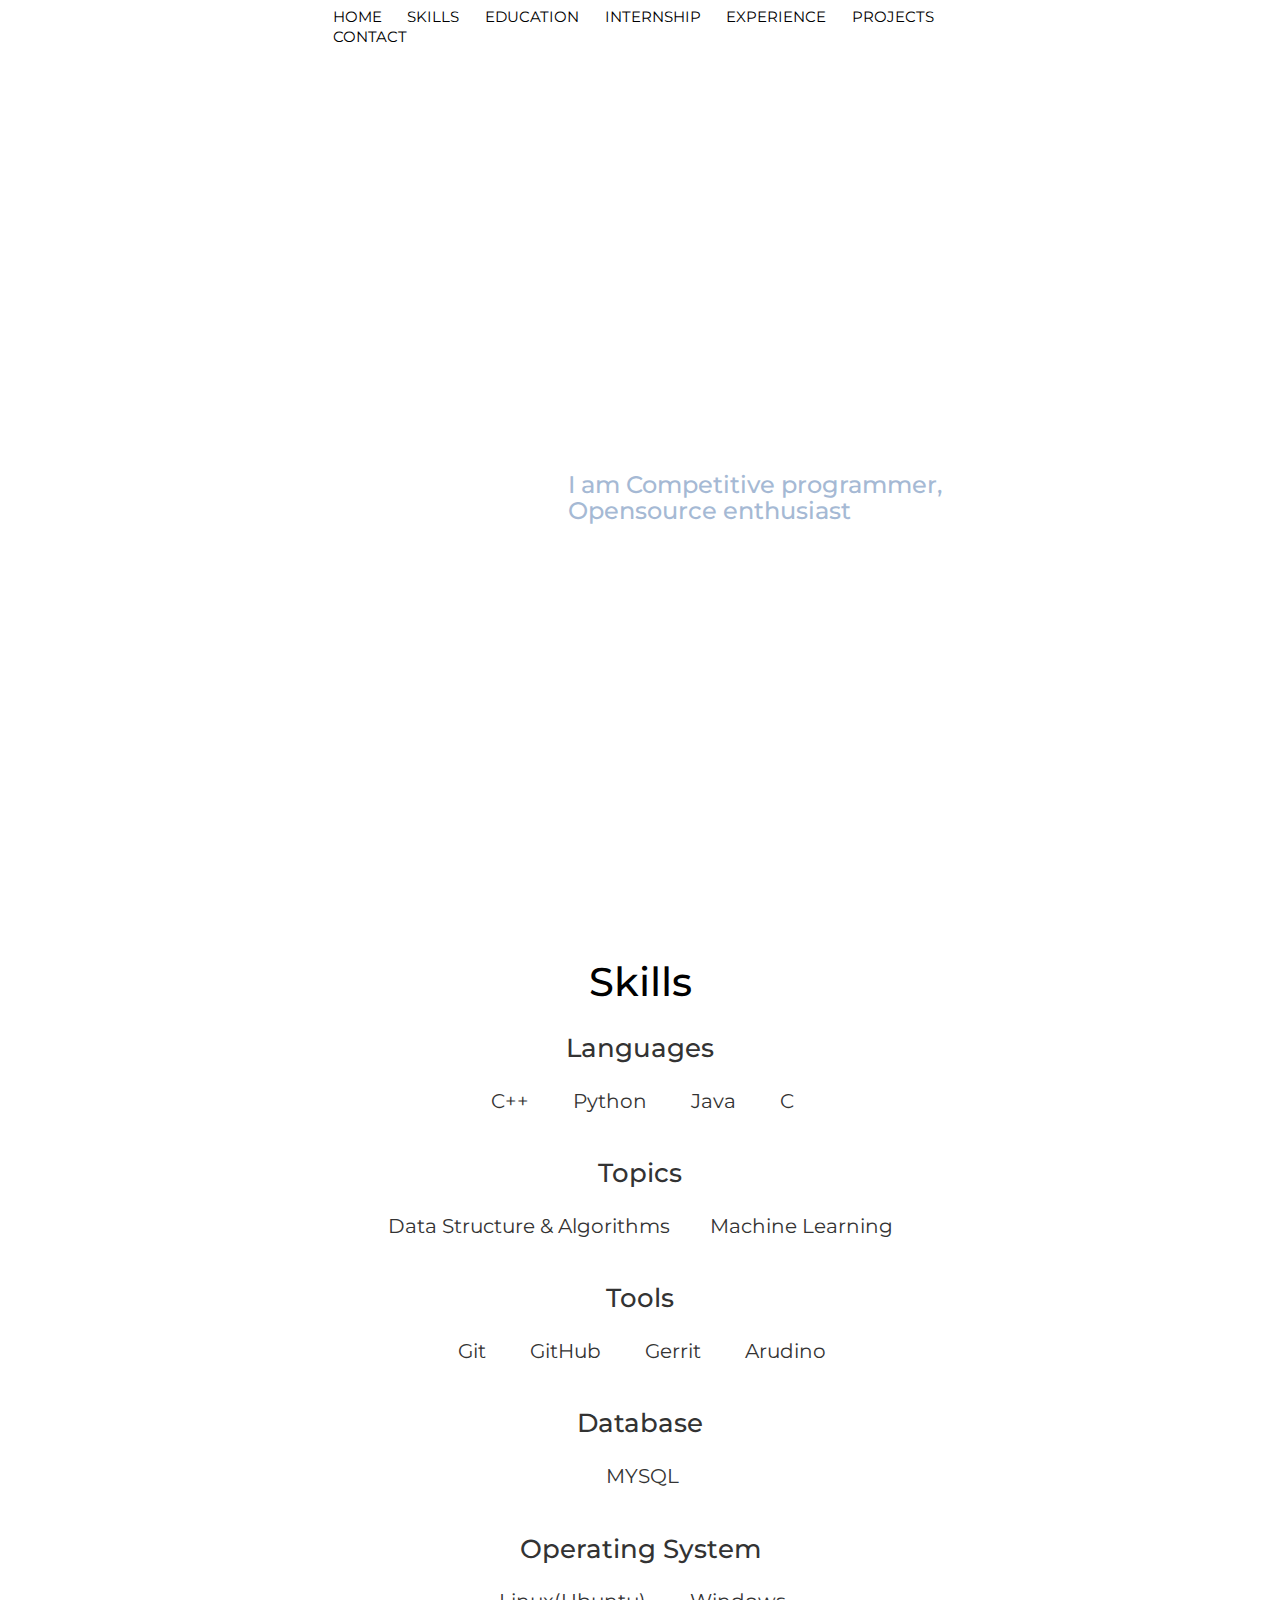
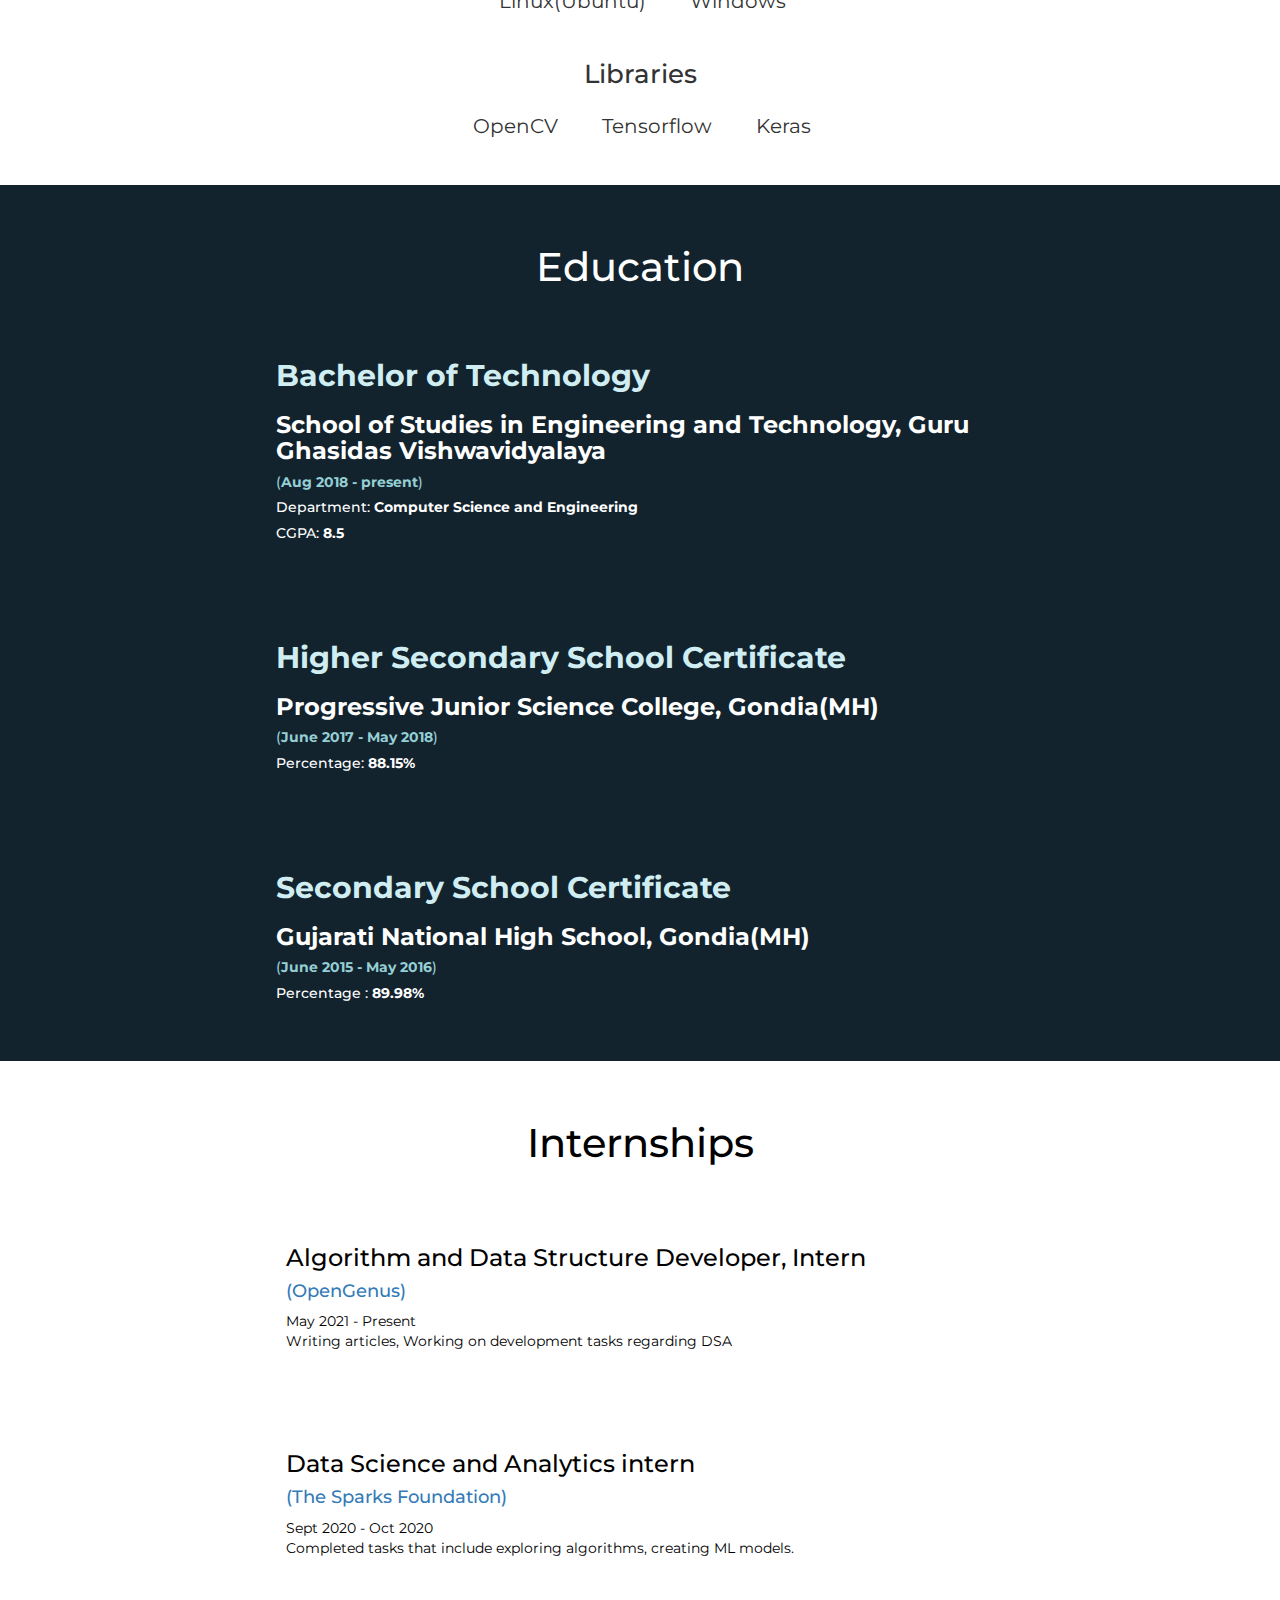
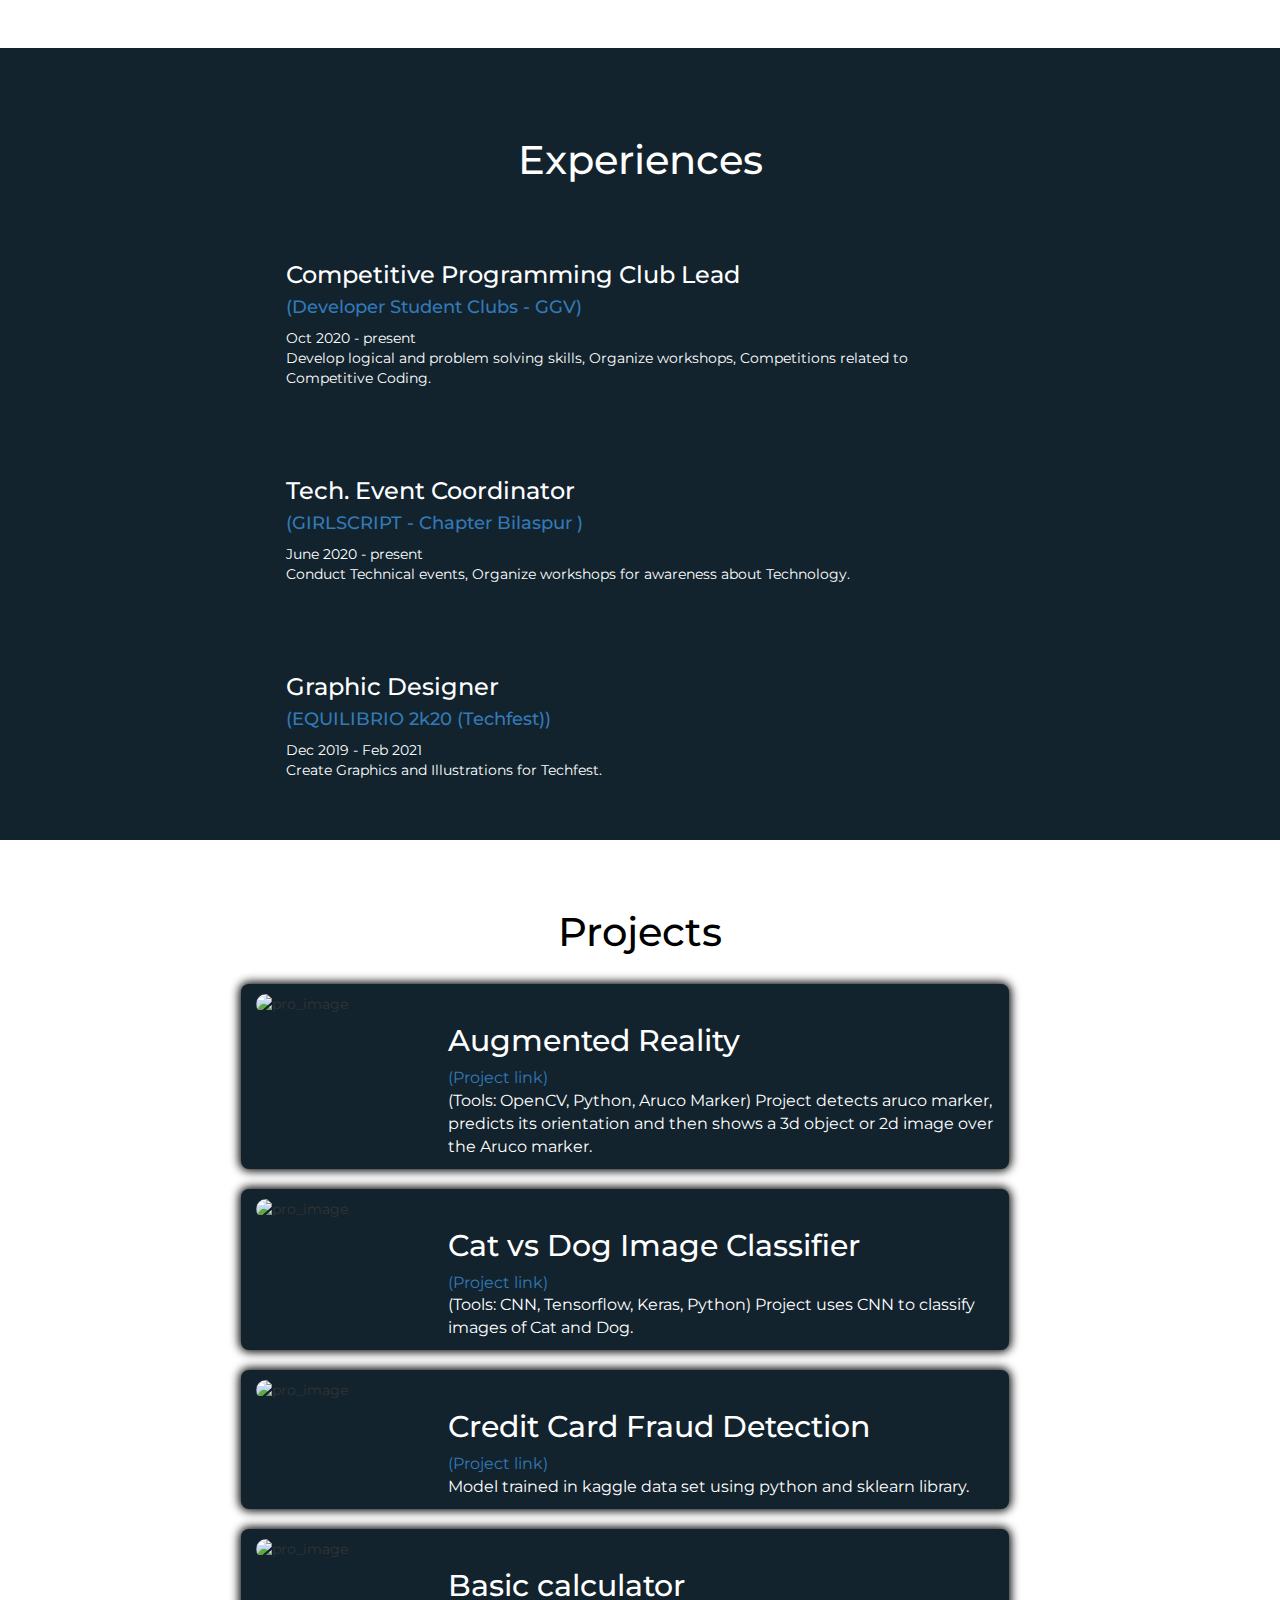
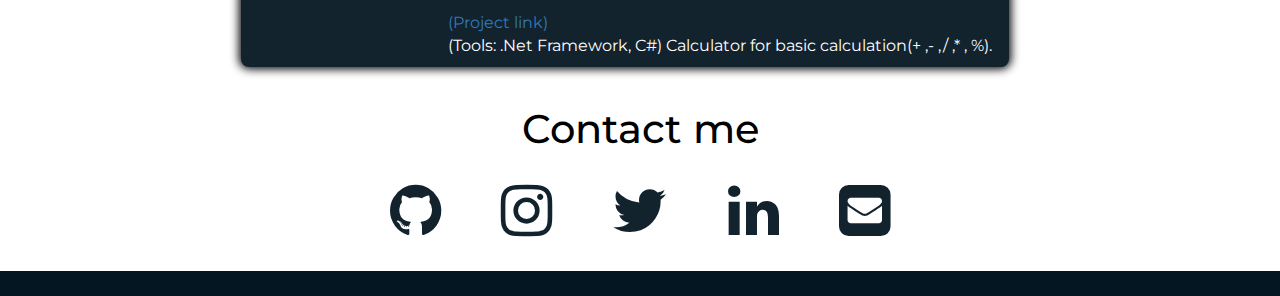
==== commit ebff659d: "html css" ====
--- a/index.html
+++ b/index.html
@@ -68,6 +68,7 @@
 
       <div >
         <h2 class="head_sub_skills">Tools</h2>
+
         <ul class="sub_skills">
           <li><img src="img/icons/git.png" alt="">Git</li>
           <li><img src="img/icons/github.png" alt="">GitHub</li>
@@ -107,9 +108,9 @@
         <h1>Education</h1>
         <div class="edu_details">
           <ul class="edu_list">
-            <li><h2><b>Bachelor of Technology</b> </h2></li>
+            <li><h2 class="course_edu"><b>Bachelor of Technology</b> </h2></li>
             <li><h3><b>School of Studies in Engineering and Technology, Guru Ghasidas Vishwavidyalaya</b></h5> </li>
-            <li><h5>(<b>Aug 2018 - present</b>)</h5></li>
+            <li><h5 class="duration_edu">(<b>Aug 2018 - present</b>)</h5></li>
             <li><h5>Department: <b>Computer Science and Engineering</b></h5> </li>
             <li><h5>CGPA: <b>8.5</b> </h5></li>
 
@@ -118,19 +119,19 @@
 
         <div class="edu_details">
           <ul class="edu_list">
-            <li><h2><b>Higher Secondary School Certificate</b></h2></li>
+            <li><h2 class="course_edu"><b>Higher Secondary School Certificate</b></h2></li>
             <li><h3><b>Progressive Junior Science College, Gondia(MH)</b></h3> </li>
-            <li><h5>(<b>June 2017 - May 2018</b>)</h5> </li>
-            <li><h5>Subjects: <b>Mathamatics, Physics, 5Chemistry, English, Computer Science</b></h5> </li>
+            <li><h5 class="duration_edu">(<b>June 2017 - May 2018</b>)</h5> </li>
+          <!--  <li><h5>Subjects: <b>Mathamatics, Physics, Chemistry, English, Computer Science</b></h5> </li>  -->
             <li><h5>Percentage: <b>88.15%</b></h5> </li>
           </ul>
         </div>
 
         <div class="edu_details">
           <ul class="edu_list">
-            <li><h2><b>Secondary School Certificate</b></h2></li>
+            <li><h2 class="course_edu"><b>Secondary School Certificate</b></h2></li>
             <li>  <h3><b>Gujarati National High School, Gondia(MH)</b> </h3> </li>
-            <li>  <h5>(<b>June 2015 - May 2016</b>)</h5></li>
+            <li>  <h5 class="duration_edu">(<b>June 2015 - May 2016</b>)</h5></li>
             <li>  <h5>Percentage  : <b>89.98%</b> </h5>  </li>
           </ul>
         </div>
@@ -143,7 +144,7 @@
 
         <div class="intern_name">
           <ul class="intern_list">
-            <li> <h3>Algorithm and Data Structure Developer, Intern</h3> <h4>(OpenGenus)</h4></li>
+            <li> <h3>Algorithm and Data Structure Developer, Intern</h3> <a href="https://discourse.opengenus.org/"><h4>(OpenGenus)</h4></a> </li>
             <li>May 2021 - Present</li>
             <li> <p>Writing articles, Working on development tasks regarding DSA</p> </li>
           </ul>
@@ -151,7 +152,7 @@
 
         <div class="intern_name">
           <ul class="intern_list">
-            <li> <h3>Data Science and Analytics intern</h3> <h4>(The Sparks Foundation)</h4></li>
+            <li> <h3>Data Science and Analytics intern</h3> <a href="https://thesparksfoundationsingapore.org/"><h4>(The Sparks Foundation)</h4></a> </li>
             <li>Sept 2020 - Oct 2020</li>
             <li> <p>Completed tasks that include exploring algorithms, creating ML models.</p> </li>
           </ul>
@@ -162,11 +163,11 @@
 
     <div class="experience" id="experience">
       <div class="sub_exp">
-        <h1>Experience</h1>
+        <h1>Experiences</h1>
 
         <div class="exp_name">
           <ul class="exp_list">
-            <li> <h3>Competitive Programming Club Lead </h3><h4>(Developer Student Clubs - GGV)</h4> </li>
+            <li> <h3>Competitive Programming Club Lead </h3> <a href="https://dscggv.github.io/"> <h4>(Developer Student Clubs - GGV)</h4> </a>  </li>
             <li>Oct 2020 - present</li>
             <li>Develop logical and problem solving skills, Organize workshops, Competitions related to Competitive Coding.</li>
           </ul>
@@ -174,7 +175,7 @@
 
         <div class="exp_name">
           <ul class="exp_list">
-            <li> <h3>Tech. Event Coordinator</h3><h4>(GIRLSCRIPT - Chapter Bilaspur )</h4> </li>
+            <li> <h3>Tech. Event Coordinator</h3> <a href="#"><h4>(GIRLSCRIPT - Chapter Bilaspur )</h4> </a> </li>
             <li>June 2020 - present</li>
             <li>Conduct Technical events, Organize workshops for awareness about Technology.</li>
           </ul>
@@ -182,7 +183,7 @@
 
         <div class="exp_name">
           <ul class="exp_list">
-            <li> <h3>Graphic Designer </h3><h4>(EQUILIBRIO 2k20(Techfest))</h4> </li>
+            <li> <h3>Graphic Designer </h3> <a href="#"><h4>(EQUILIBRIO 2k20 (Techfest))</h4></a>  </li>
             <li>Dec 2019 - Feb 2021</li>
             <li>Create Graphics and Illustrations for Techfest.</li>
           </ul>
@@ -193,7 +194,7 @@
 
       <div class="all_projects" id="all_project">
         <div class="all_projects_sub">
-        <h1>Project</h1>
+        <h1>Projects</h1>
 
         <div class="project row">
           <div class="pro_image col-sm-3">
@@ -203,9 +204,8 @@
             <h2>Augmented Reality </h2>
             <a href="https://github.com/ViKrAm-Bais/OpenCV_and_ArucoMarker.git">(Project link)</a>
             <p class="secsubtag"> (Tools: OpenCV, Python, Aruco Marker)  Project detects aruco marker, predicts its orientation and then shows a 3d object or 2d image over the Aruco marker.
- </p>
-
-            </div>
+            </p>
+          </div>
         </div>
 
         <div class="project row">
@@ -215,10 +215,8 @@
           <div class="pro_content col-sm-9">
             <h2>Cat vs Dog Image Classifier</h2>
             <a href="https://github.com/ViKrAm-Bais/cat_vs_dog_image_classifier">(Project link)</a>
-
-            <p class="secsubtag">(Tools: CNN, Tensorflow, Keras, Python)
-Project uses CNN to classify images of Cat and Dog.
-</p>
+            <p class="secsubtag">(Tools: CNN, Tensorflow, Keras, Python) Project uses CNN to classify images of Cat and Dog.
+            </p>
           </div>
         </div>
 
--- a/css/style.css
+++ b/css/style.css
@@ -120,6 +120,9 @@
 }
 .about_me  h1 {  color: white; }
 .about_me  h3 {  color: rgb(165, 185, 212); }
+.about_me  h3 :hover{
+  color: rgb(100, 165, 189);
+}
 
 #skills
 {
@@ -156,6 +159,7 @@
   justify-content: center;
   padding-top: 10px;
   padding-bottom: 10px;
+  cursor: pointer;
 }
 .sub_skills li{
   padding-left: 20px;
@@ -164,8 +168,8 @@
   padding-bottom: 4px;
 }
 .sub_skills :hover{
-  background: rgb(209, 222, 228);
-  border-radius: 20px;
+  background: rgb(187, 211, 222);
+  border-radius: 5px;
 }
 .sub_skills li img{
   width: 30px;
@@ -177,7 +181,6 @@
 .head_sub_skills{
   text-align: center;
 }
-
 
 .education{
   height: auto;
@@ -215,7 +218,12 @@
   font-size: 20px;
   color: white;
 }
-
+.course_edu{
+  color: rgb(208, 238, 242);
+}
+.duration_edu{
+  color: rgb(149, 207, 213);
+}
 .intern{
   height: auto;
   background: white;
@@ -314,7 +322,8 @@
   background: #12232e;                       // project inside background
   margin-top: 20px;
   margin-bottom: 20px;
-  border-radius: 20px;
+  border-radius: 8px;
+  box-shadow: 0px 0px 10px 2px black;
 }
 
 .pro_image{
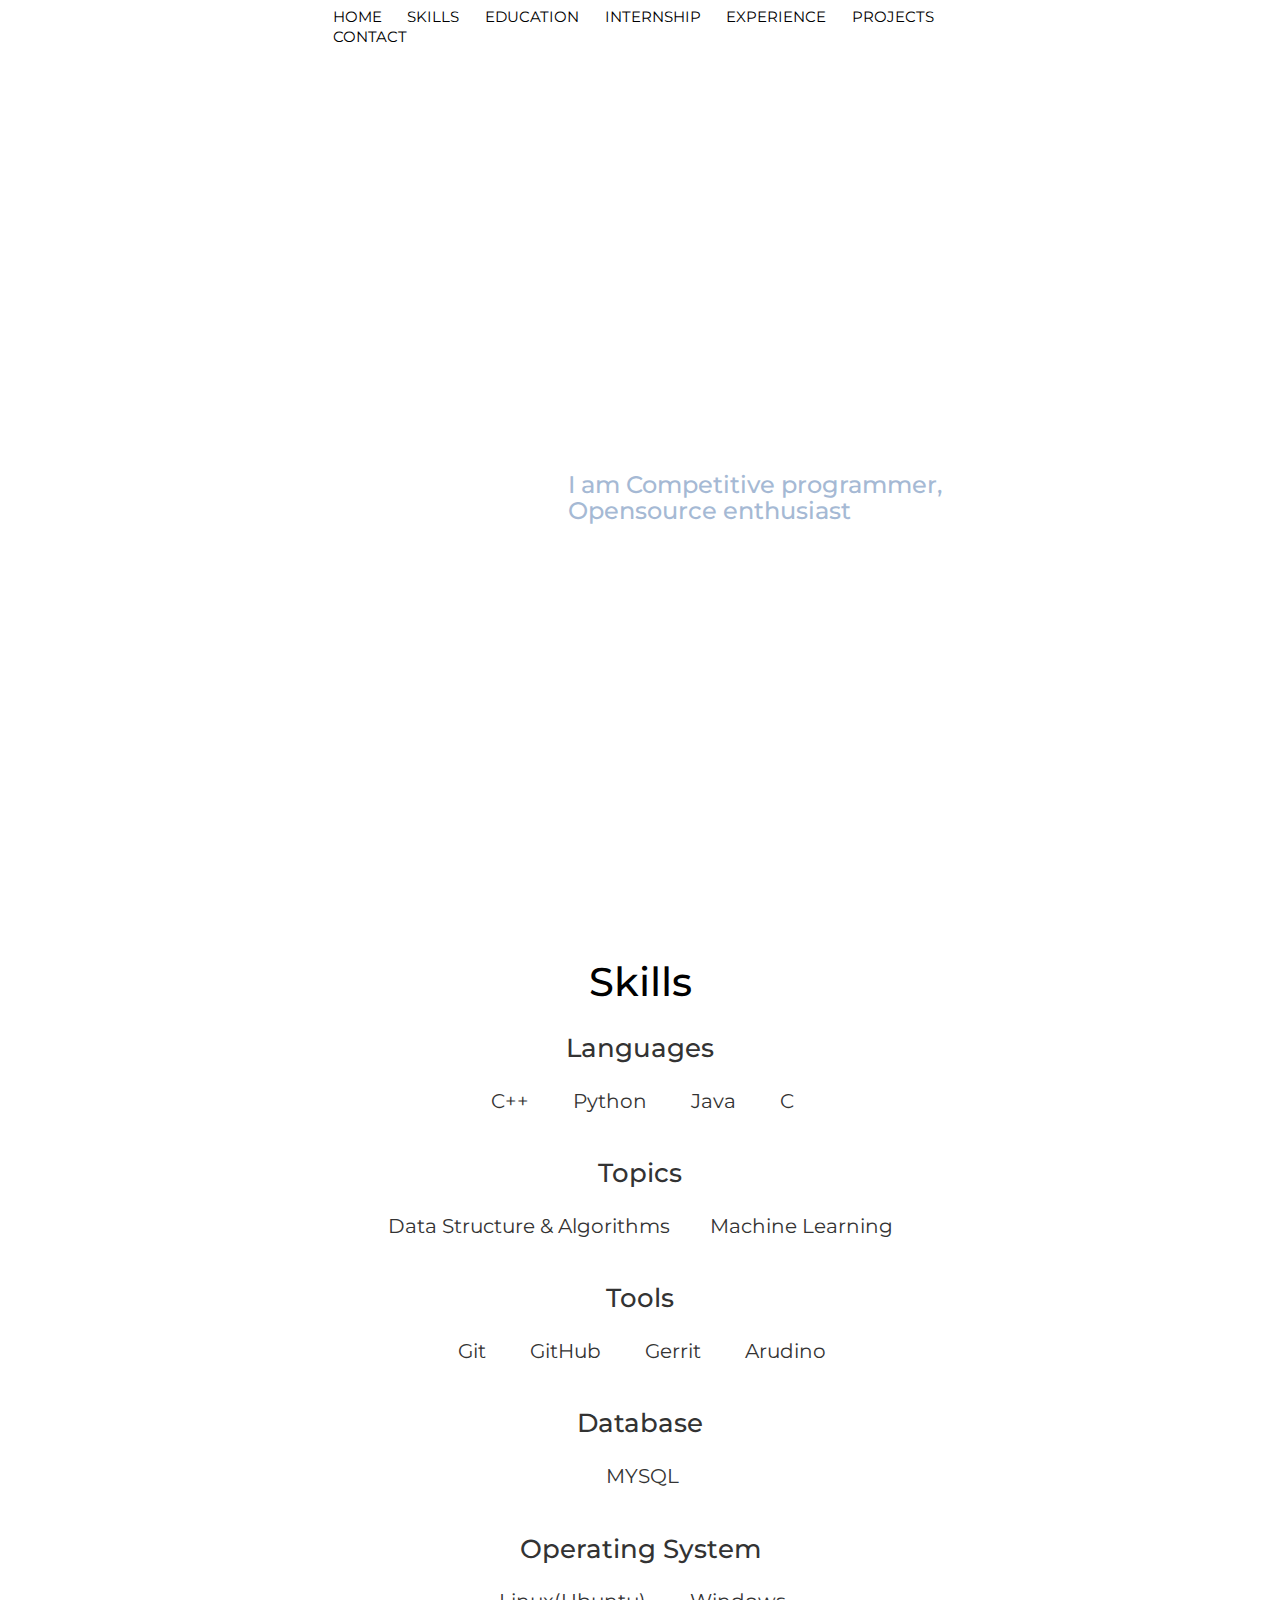
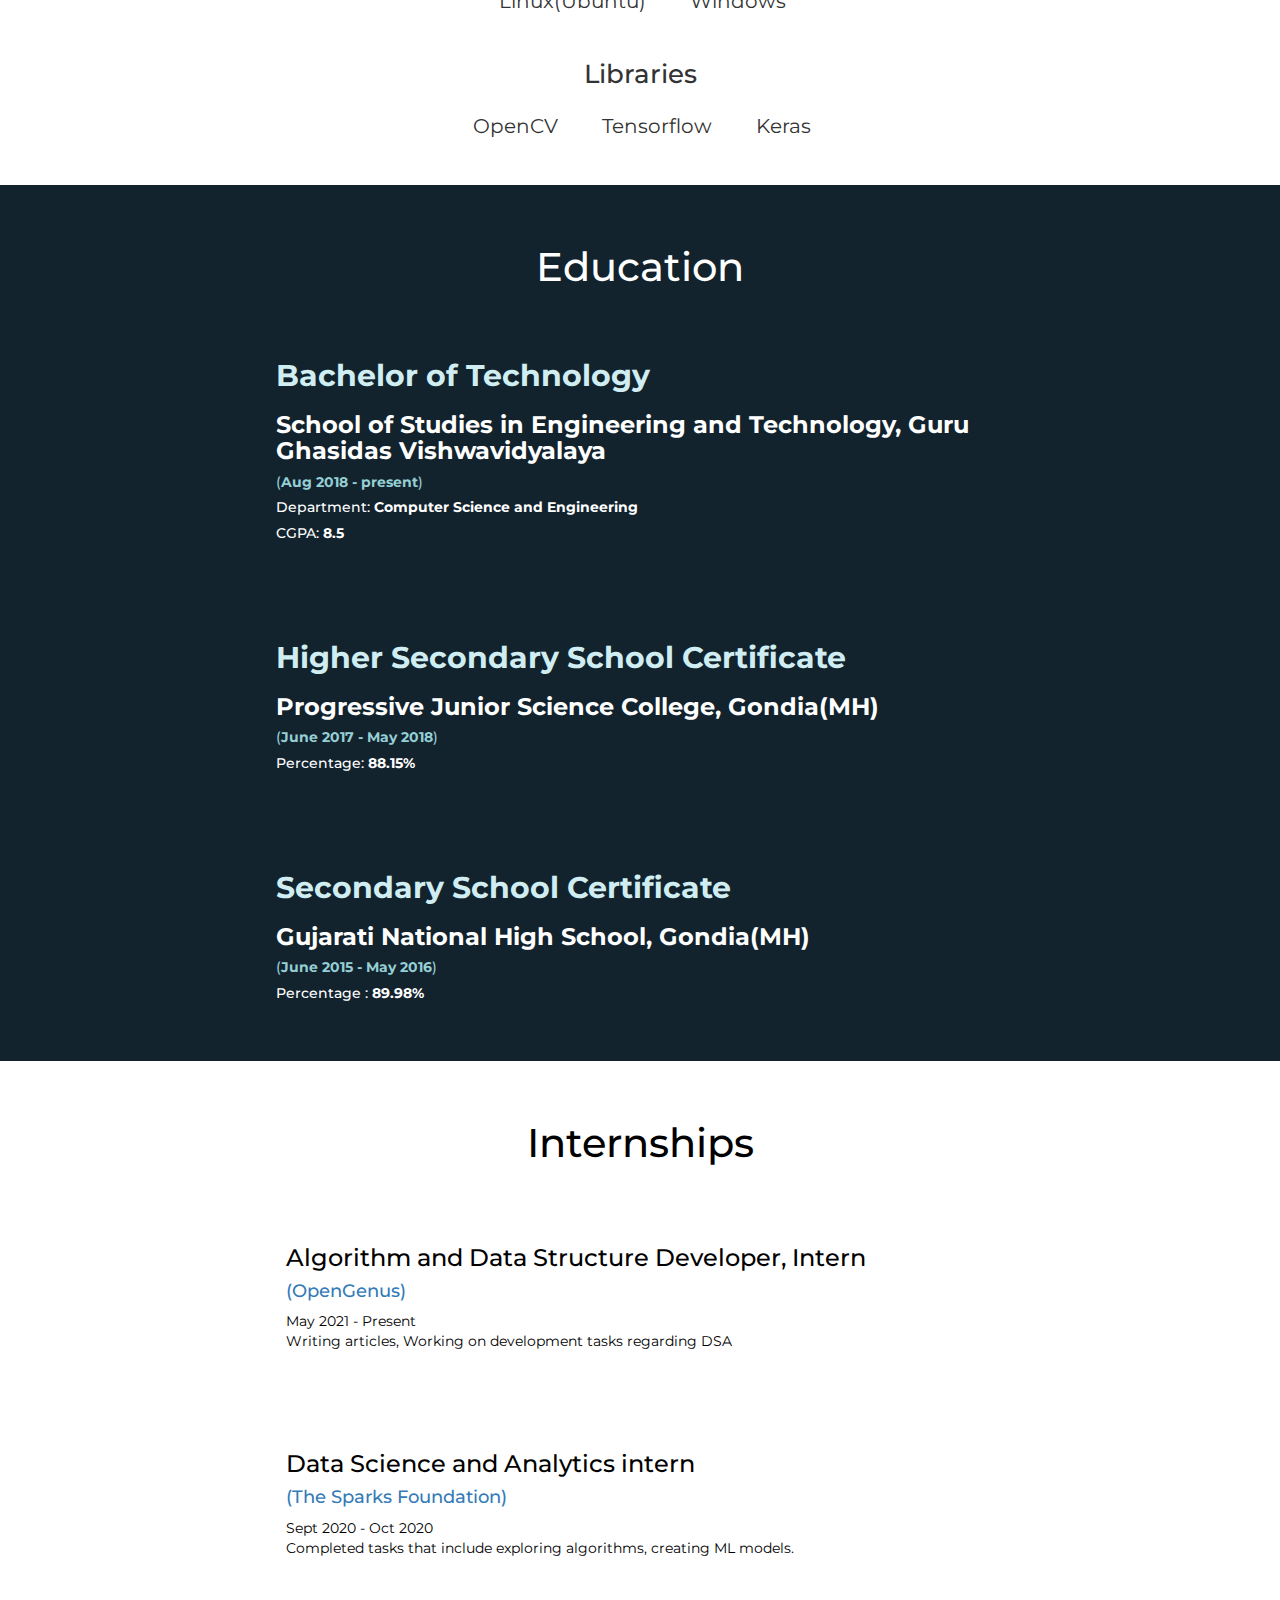
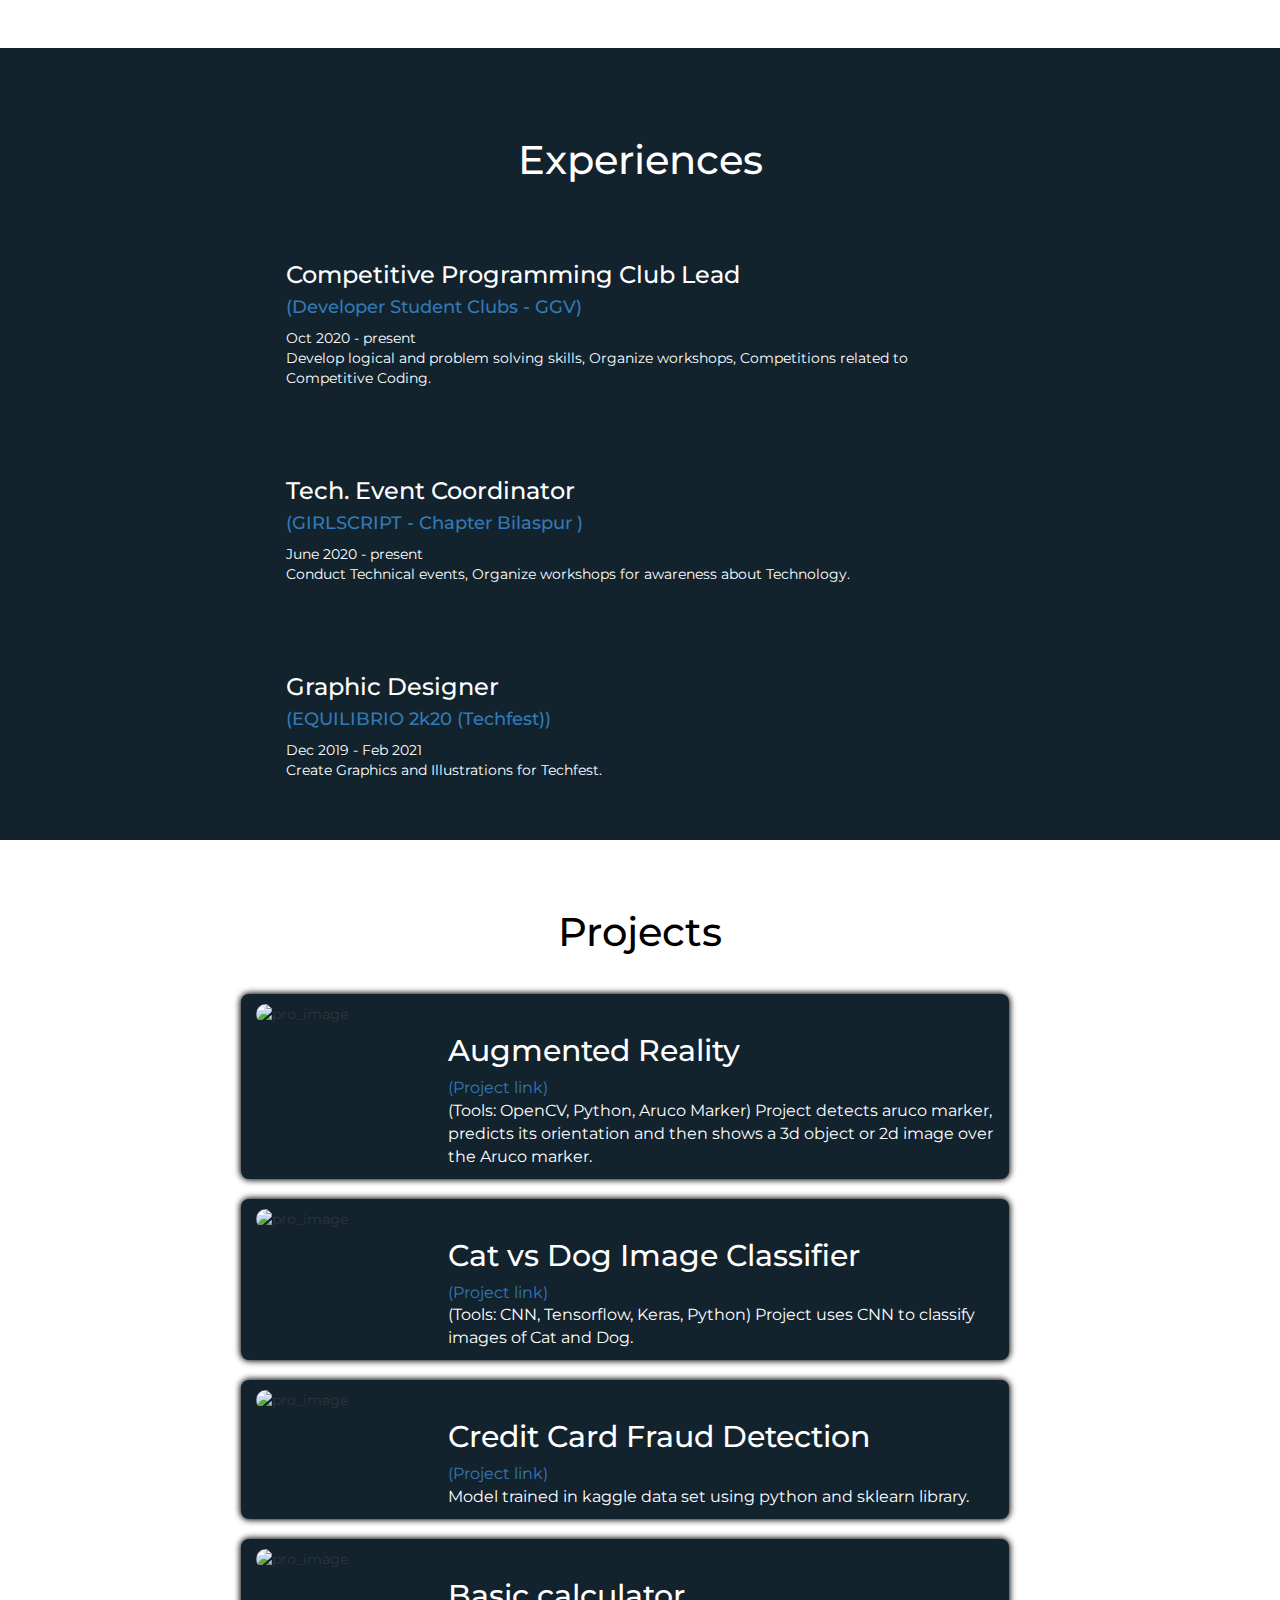
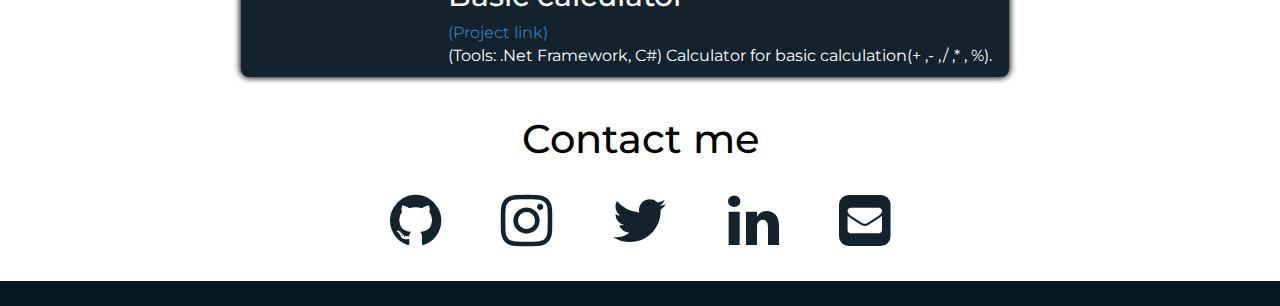
==== commit 633e4088: "added html css" ====
--- a/index.html
+++ b/index.html
@@ -19,7 +19,6 @@
   <body>
 
       <nav class="navbar navbar-fixed-top">
-        <span><i class="fa fa-python"></i></span>
         <ul class="navbar-nav navbar-center ">
           <li> <a href="#home">Home</a> </li>
           <li> <a href="#skill">Skills</a> </li>
--- a/css/style.css
+++ b/css/style.css
@@ -319,11 +319,11 @@
 .project{
   width: 100%;
   height: auto;
-  background: #12232e;                       // project inside background
+  background: #12232e;                       /* //projectinsidebackground */
   margin-top: 20px;
   margin-bottom: 20px;
   border-radius: 8px;
-  box-shadow: 0px 0px 10px 2px black;
+  box-shadow: 0px 0px 6px 1px black;
 }
 
 .pro_image{
